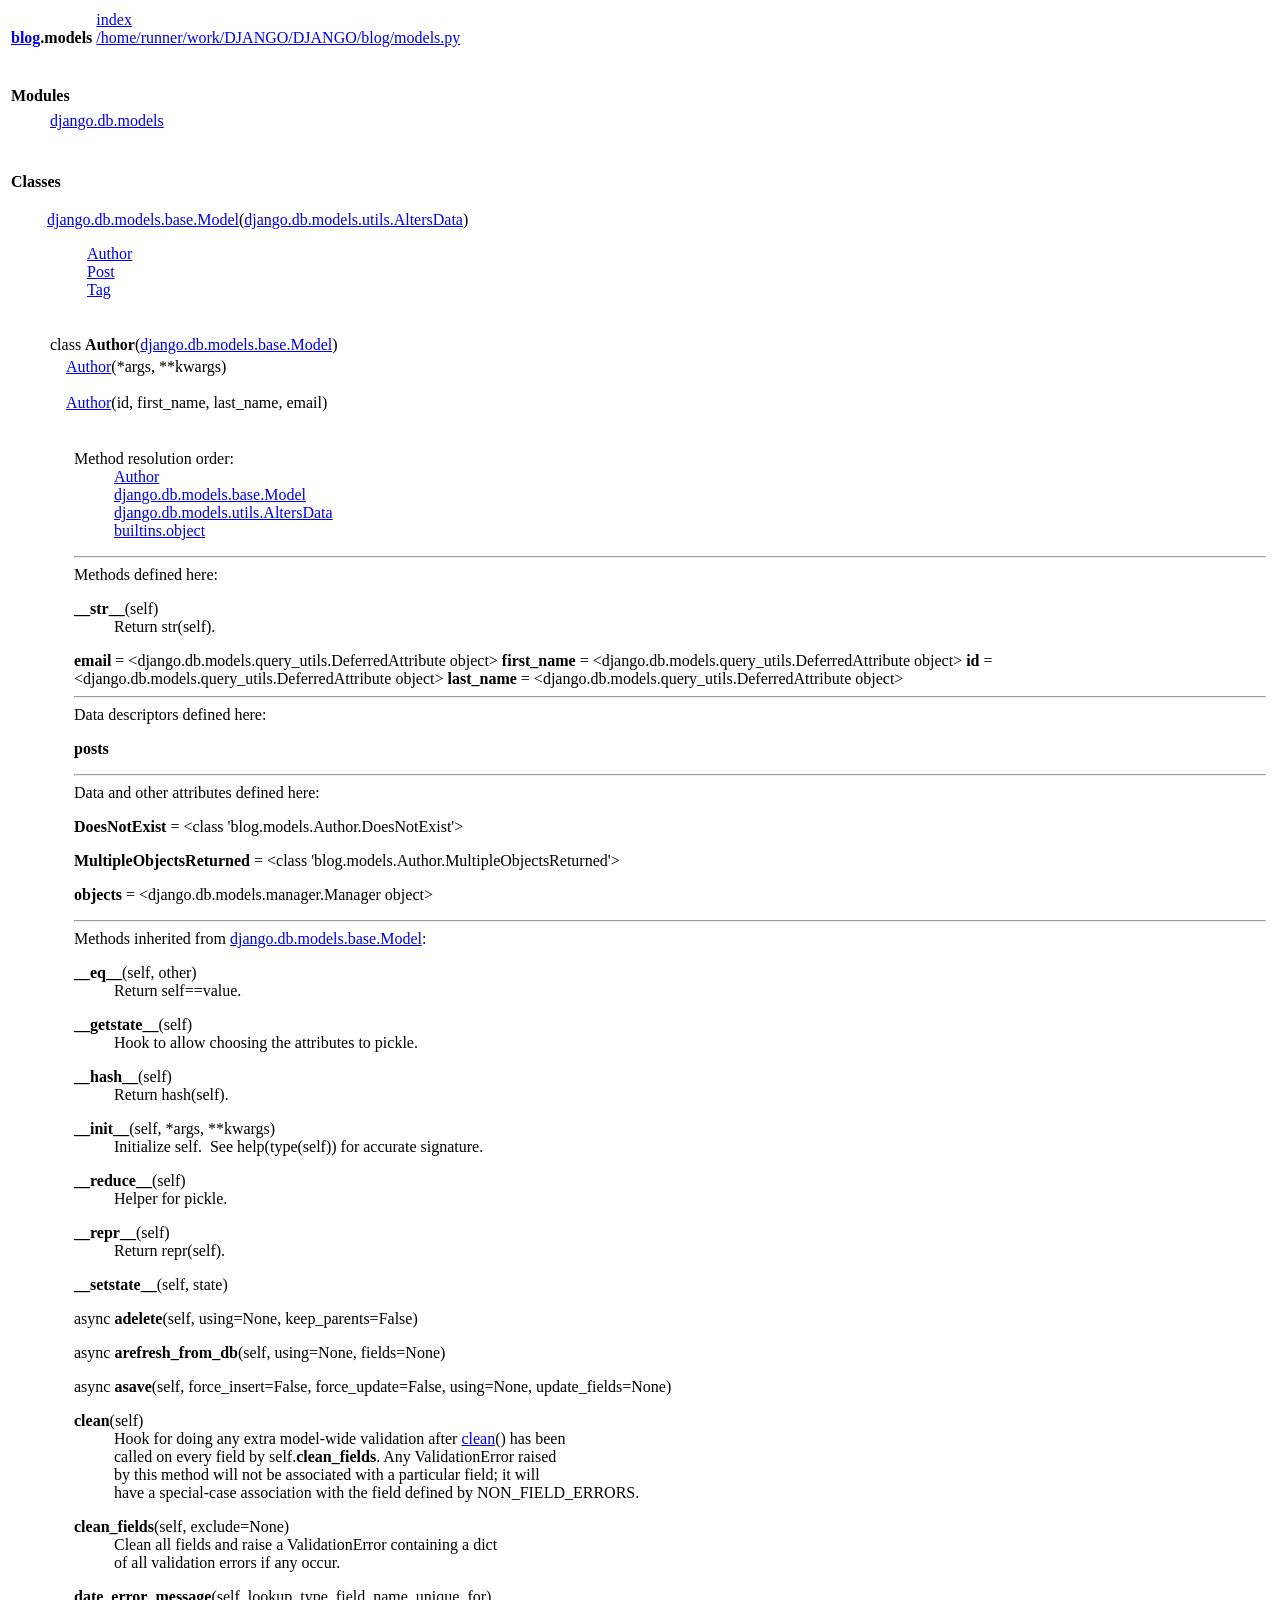
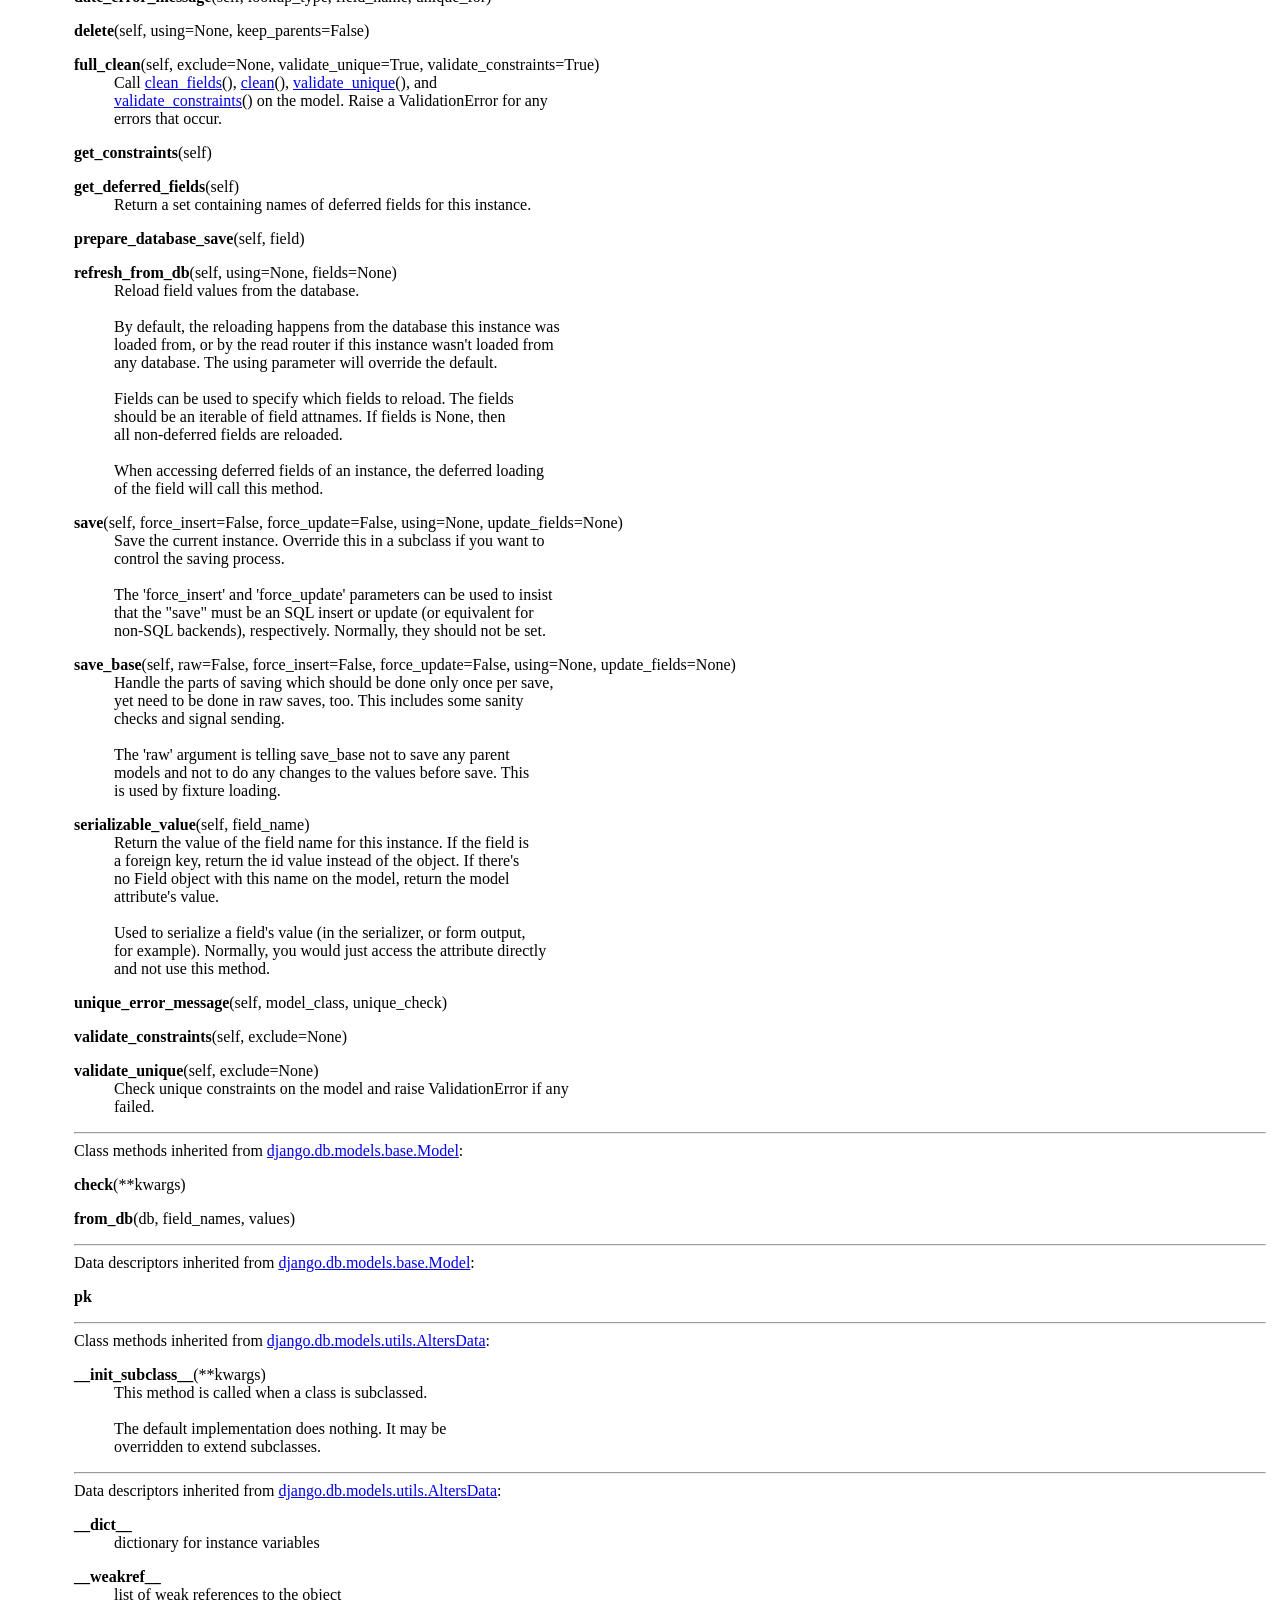
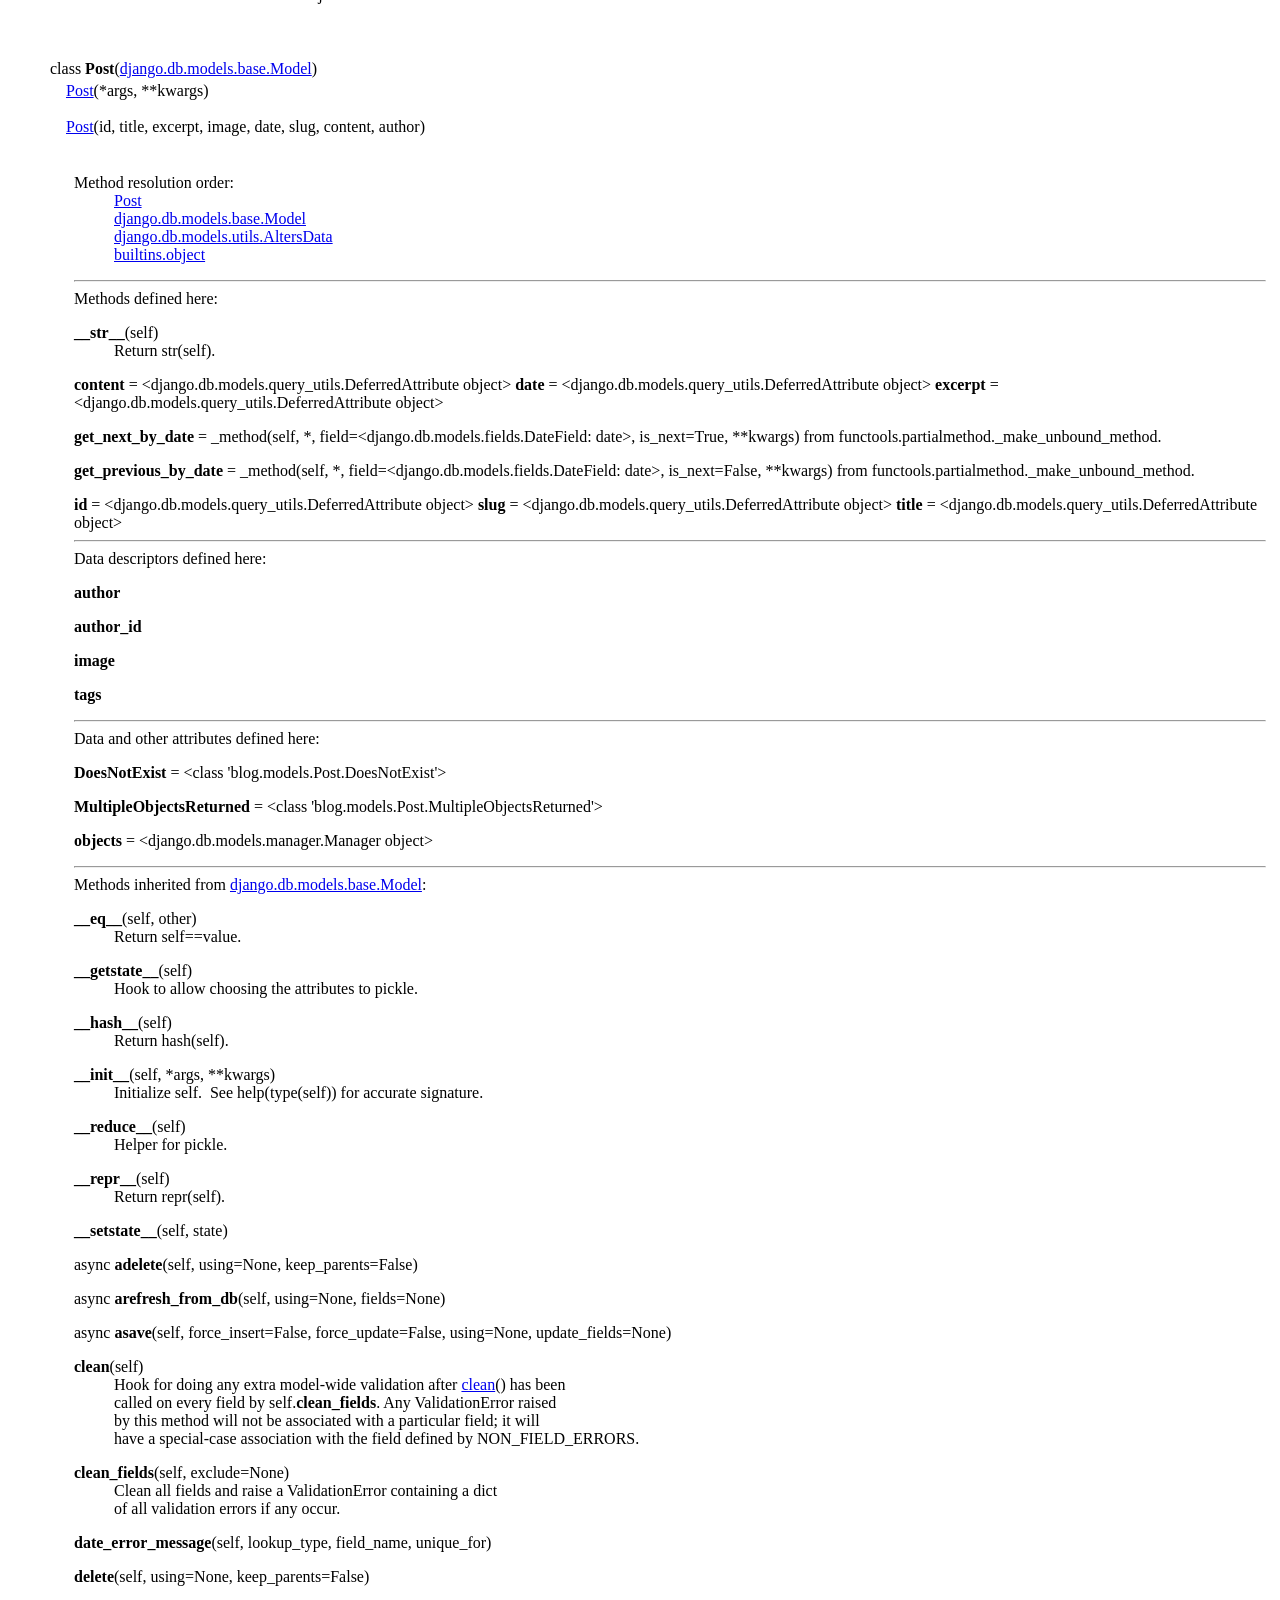
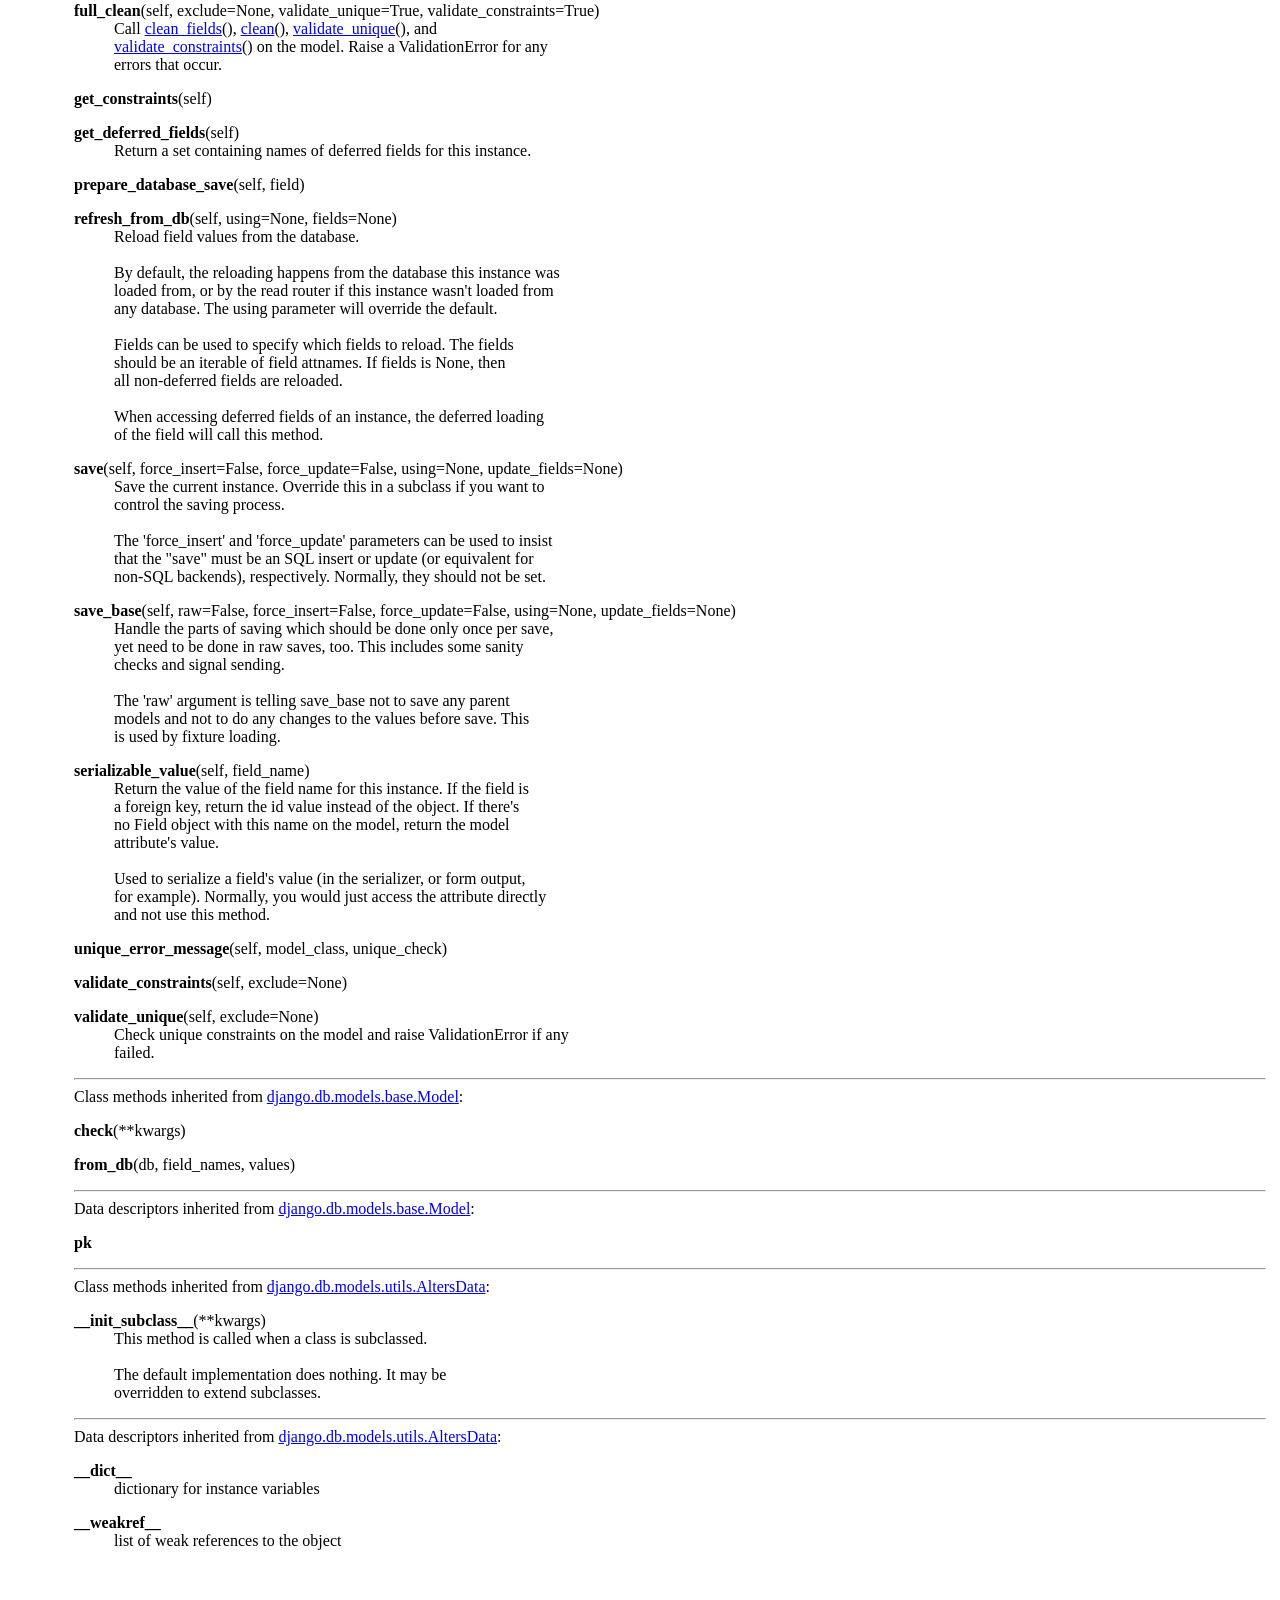
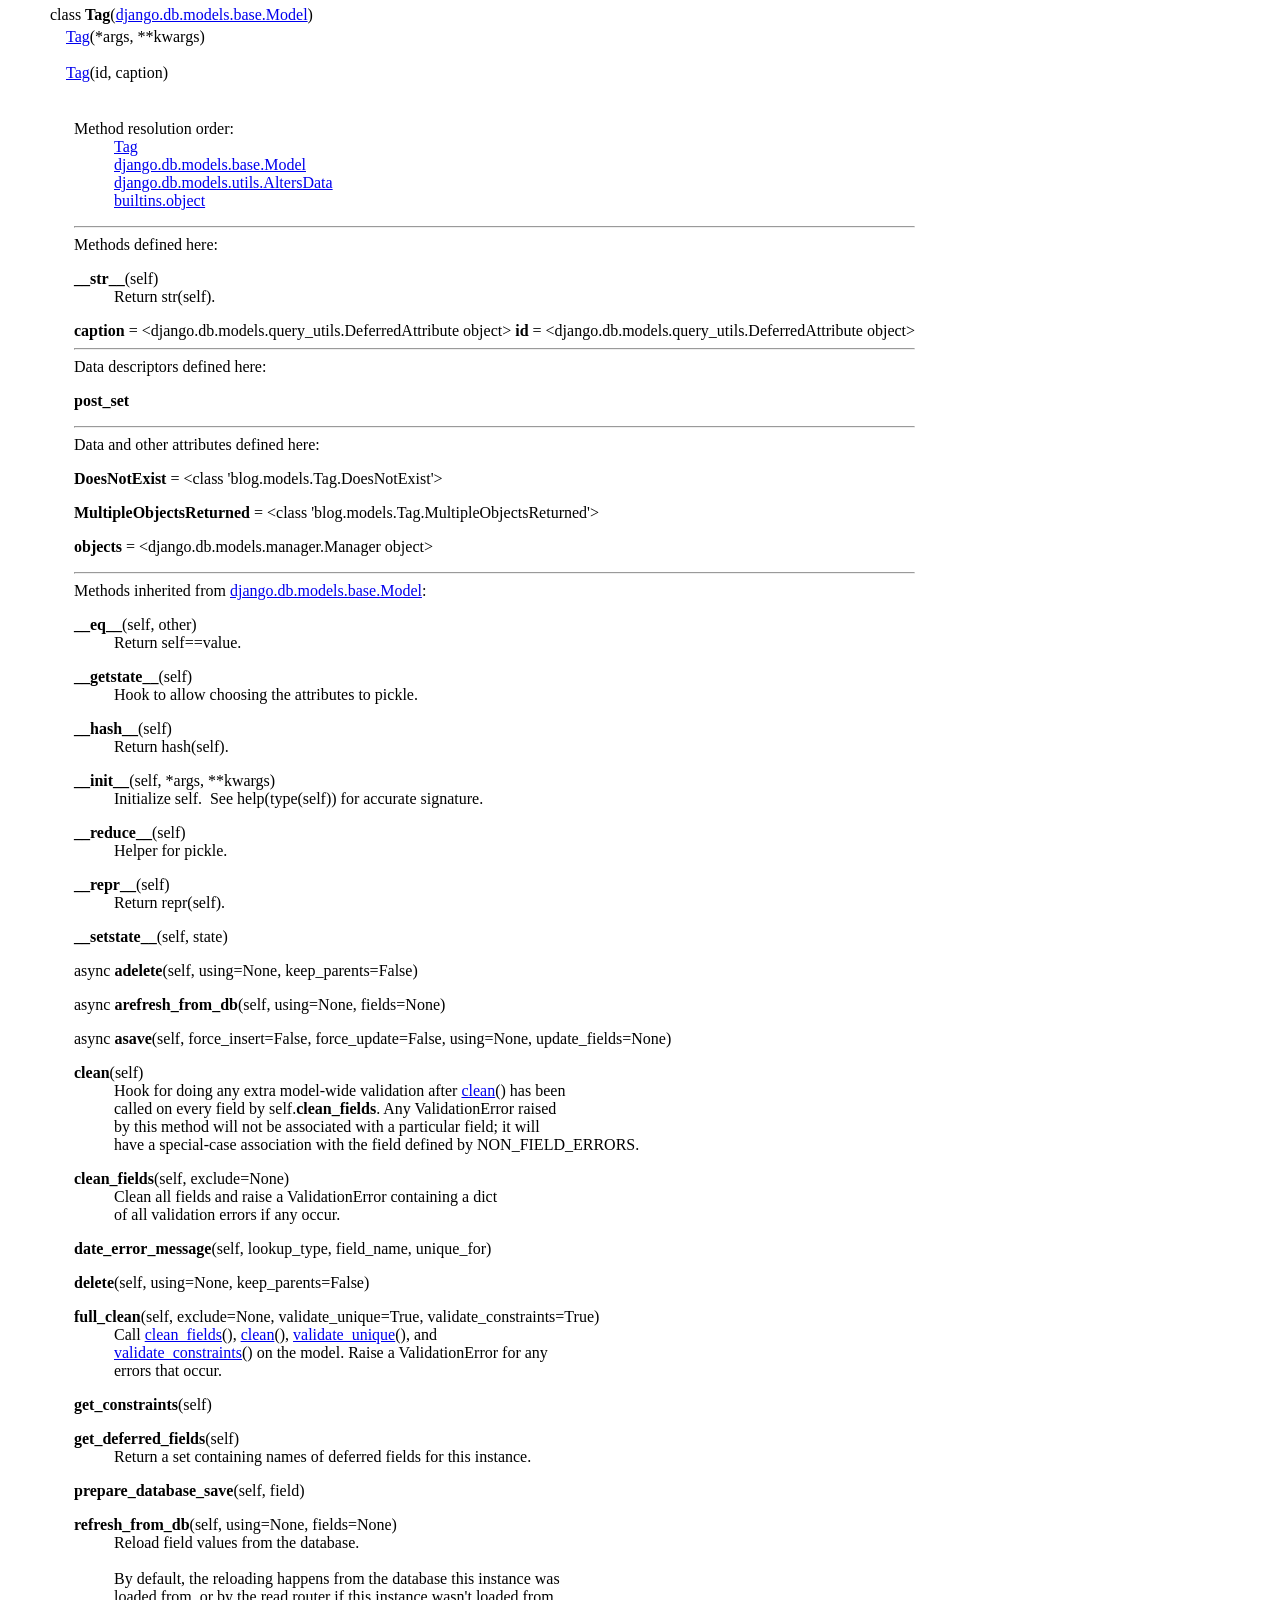
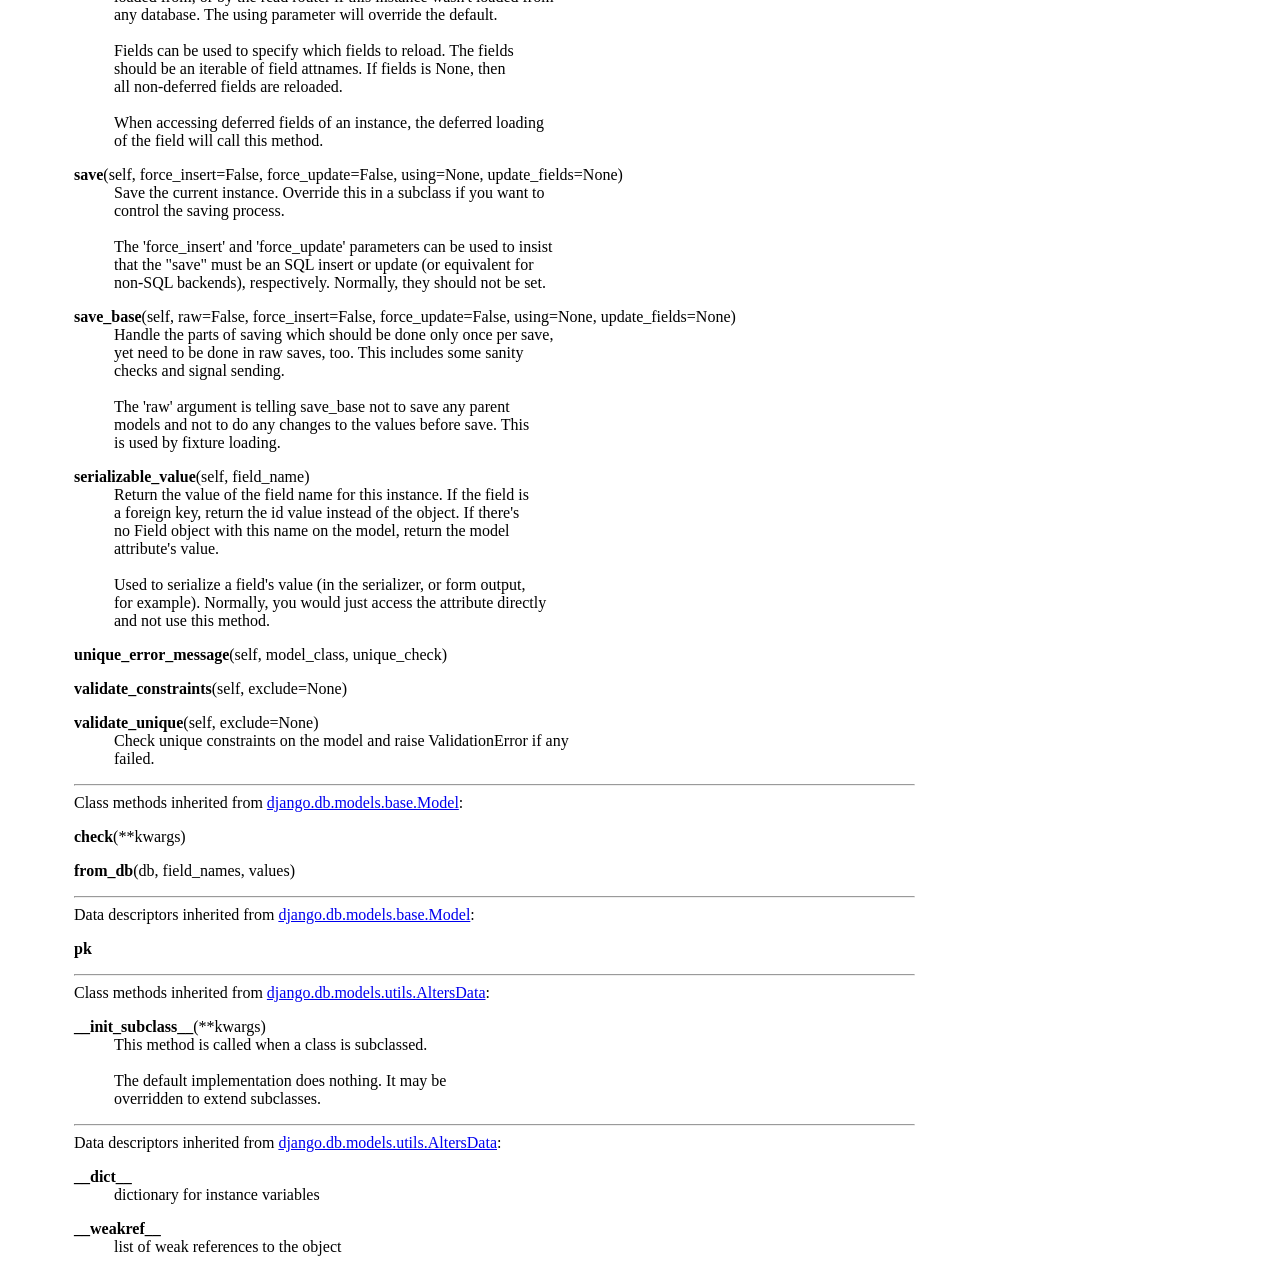
==== index.html @ ee799cb4 "deploy: 3290c8ccd13f30bab3fd9641ad9a265ad4f4fe76" ====
<!DOCTYPE html>
<html lang="en">
<head>
<meta charset="utf-8">
<title>Python: module blog.models</title>
</head><body>

<table class="heading">
<tr class="heading-text decor">
<td class="title">&nbsp;<br><strong class="title"><a href="blog.html" class="white">blog</a>.models</strong></td>
<td class="extra"><a href=".">index</a><br><a href="file:/home/runner/work/DJANGO/DJANGO/blog/models.py">/home/runner/work/DJANGO/DJANGO/blog/models.py</a></td></tr></table>
    <p></p>
<p>
<table class="section">
<tr class="decor pkg-content-decor heading-text">
<td class="section-title" colspan=3>&nbsp;<br><strong class="bigsection">Modules</strong></td></tr>
    
<tr><td class="decor pkg-content-decor"><span class="code">&nbsp;&nbsp;&nbsp;&nbsp;&nbsp;&nbsp;</span></td><td>&nbsp;</td>
<td class="singlecolumn"><table><tr><td class="multicolumn"><a href="django.db.models.html">django.db.models</a><br>
</td><td class="multicolumn"></td><td class="multicolumn"></td><td class="multicolumn"></td></tr></table></td></tr></table><p>
<table class="section">
<tr class="decor index-decor heading-text">
<td class="section-title" colspan=3>&nbsp;<br><strong class="bigsection">Classes</strong></td></tr>
    
<tr><td class="decor index-decor"><span class="code">&nbsp;&nbsp;&nbsp;&nbsp;&nbsp;&nbsp;</span></td><td>&nbsp;</td>
<td class="singlecolumn"><dl>
<dt class="heading-text"><a href="django.db.models.base.html#Model">django.db.models.base.Model</a>(<a href="django.db.models.utils.html#AltersData">django.db.models.utils.AltersData</a>)
</dt><dd>
<dl>
<dt class="heading-text"><a href="blog.models.html#Author">Author</a>
</dt><dt class="heading-text"><a href="blog.models.html#Post">Post</a>
</dt><dt class="heading-text"><a href="blog.models.html#Tag">Tag</a>
</dt></dl>
</dd>
</dl>
 <p>
<table class="section">
<tr class="decor title-decor heading-text">
<td class="section-title" colspan=3>&nbsp;<br><a name="Author">class <strong>Author</strong></a>(<a href="django.db.models.base.html#Model">django.db.models.base.Model</a>)</td></tr>
    
<tr><td class="decor title-decor" rowspan=2><span class="code">&nbsp;&nbsp;&nbsp;</span></td>
<td class="decor title-decor" colspan=2><span class="code"><a href="#Author">Author</a>(*args,&nbsp;**kwargs)<br>
&nbsp;<br>
<a href="#Author">Author</a>(id,&nbsp;first_name,&nbsp;last_name,&nbsp;email)<br>&nbsp;</span></td></tr>
<tr><td>&nbsp;</td>
<td class="singlecolumn"><dl><dt>Method resolution order:</dt>
<dd><a href="blog.models.html#Author">Author</a></dd>
<dd><a href="django.db.models.base.html#Model">django.db.models.base.Model</a></dd>
<dd><a href="django.db.models.utils.html#AltersData">django.db.models.utils.AltersData</a></dd>
<dd><a href="builtins.html#object">builtins.object</a></dd>
</dl>
<hr>
Methods defined here:<br>
<dl><dt><a name="Author-__str__"><strong>__str__</strong></a>(self)</dt><dd><span class="code">Return&nbsp;str(self).</span></dd></dl>

<strong>email</strong> = &lt;django.db.models.query_utils.DeferredAttribute object&gt;
<strong>first_name</strong> = &lt;django.db.models.query_utils.DeferredAttribute object&gt;
<strong>id</strong> = &lt;django.db.models.query_utils.DeferredAttribute object&gt;
<strong>last_name</strong> = &lt;django.db.models.query_utils.DeferredAttribute object&gt;
<hr>
Data descriptors defined here:<br>
<dl><dt><strong>posts</strong></dt>
</dl>
<hr>
Data and other attributes defined here:<br>
<dl><dt><strong>DoesNotExist</strong> = &lt;class 'blog.models.Author.DoesNotExist'&gt;</dl>

<dl><dt><strong>MultipleObjectsReturned</strong> = &lt;class 'blog.models.Author.MultipleObjectsReturned'&gt;</dl>

<dl><dt><strong>objects</strong> = &lt;django.db.models.manager.Manager object&gt;</dl>

<hr>
Methods inherited from <a href="django.db.models.base.html#Model">django.db.models.base.Model</a>:<br>
<dl><dt><a name="Author-__eq__"><strong>__eq__</strong></a>(self, other)</dt><dd><span class="code">Return&nbsp;self==value.</span></dd></dl>

<dl><dt><a name="Author-__getstate__"><strong>__getstate__</strong></a>(self)</dt><dd><span class="code">Hook&nbsp;to&nbsp;allow&nbsp;choosing&nbsp;the&nbsp;attributes&nbsp;to&nbsp;pickle.</span></dd></dl>

<dl><dt><a name="Author-__hash__"><strong>__hash__</strong></a>(self)</dt><dd><span class="code">Return&nbsp;hash(self).</span></dd></dl>

<dl><dt><a name="Author-__init__"><strong>__init__</strong></a>(self, *args, **kwargs)</dt><dd><span class="code">Initialize&nbsp;self.&nbsp;&nbsp;See&nbsp;help(type(self))&nbsp;for&nbsp;accurate&nbsp;signature.</span></dd></dl>

<dl><dt><a name="Author-__reduce__"><strong>__reduce__</strong></a>(self)</dt><dd><span class="code">Helper&nbsp;for&nbsp;pickle.</span></dd></dl>

<dl><dt><a name="Author-__repr__"><strong>__repr__</strong></a>(self)</dt><dd><span class="code">Return&nbsp;repr(self).</span></dd></dl>

<dl><dt><a name="Author-__setstate__"><strong>__setstate__</strong></a>(self, state)</dt></dl>

<dl><dt>async <a name="Author-adelete"><strong>adelete</strong></a>(self, using=None, keep_parents=False)</dt></dl>

<dl><dt>async <a name="Author-arefresh_from_db"><strong>arefresh_from_db</strong></a>(self, using=None, fields=None)</dt></dl>

<dl><dt>async <a name="Author-asave"><strong>asave</strong></a>(self, force_insert=False, force_update=False, using=None, update_fields=None)</dt></dl>

<dl><dt><a name="Author-clean"><strong>clean</strong></a>(self)</dt><dd><span class="code">Hook&nbsp;for&nbsp;doing&nbsp;any&nbsp;extra&nbsp;model-wide&nbsp;validation&nbsp;after&nbsp;<a href="#Author-clean">clean</a>()&nbsp;has&nbsp;been<br>
called&nbsp;on&nbsp;every&nbsp;field&nbsp;by&nbsp;self.<strong>clean_fields</strong>.&nbsp;Any&nbsp;ValidationError&nbsp;raised<br>
by&nbsp;this&nbsp;method&nbsp;will&nbsp;not&nbsp;be&nbsp;associated&nbsp;with&nbsp;a&nbsp;particular&nbsp;field;&nbsp;it&nbsp;will<br>
have&nbsp;a&nbsp;special-case&nbsp;association&nbsp;with&nbsp;the&nbsp;field&nbsp;defined&nbsp;by&nbsp;NON_FIELD_ERRORS.</span></dd></dl>

<dl><dt><a name="Author-clean_fields"><strong>clean_fields</strong></a>(self, exclude=None)</dt><dd><span class="code">Clean&nbsp;all&nbsp;fields&nbsp;and&nbsp;raise&nbsp;a&nbsp;ValidationError&nbsp;containing&nbsp;a&nbsp;dict<br>
of&nbsp;all&nbsp;validation&nbsp;errors&nbsp;if&nbsp;any&nbsp;occur.</span></dd></dl>

<dl><dt><a name="Author-date_error_message"><strong>date_error_message</strong></a>(self, lookup_type, field_name, unique_for)</dt></dl>

<dl><dt><a name="Author-delete"><strong>delete</strong></a>(self, using=None, keep_parents=False)</dt></dl>

<dl><dt><a name="Author-full_clean"><strong>full_clean</strong></a>(self, exclude=None, validate_unique=True, validate_constraints=True)</dt><dd><span class="code">Call&nbsp;<a href="#Author-clean_fields">clean_fields</a>(),&nbsp;<a href="#Author-clean">clean</a>(),&nbsp;<a href="#Author-validate_unique">validate_unique</a>(),&nbsp;and<br>
<a href="#Author-validate_constraints">validate_constraints</a>()&nbsp;on&nbsp;the&nbsp;model.&nbsp;Raise&nbsp;a&nbsp;ValidationError&nbsp;for&nbsp;any<br>
errors&nbsp;that&nbsp;occur.</span></dd></dl>

<dl><dt><a name="Author-get_constraints"><strong>get_constraints</strong></a>(self)</dt></dl>

<dl><dt><a name="Author-get_deferred_fields"><strong>get_deferred_fields</strong></a>(self)</dt><dd><span class="code">Return&nbsp;a&nbsp;set&nbsp;containing&nbsp;names&nbsp;of&nbsp;deferred&nbsp;fields&nbsp;for&nbsp;this&nbsp;instance.</span></dd></dl>

<dl><dt><a name="Author-prepare_database_save"><strong>prepare_database_save</strong></a>(self, field)</dt></dl>

<dl><dt><a name="Author-refresh_from_db"><strong>refresh_from_db</strong></a>(self, using=None, fields=None)</dt><dd><span class="code">Reload&nbsp;field&nbsp;values&nbsp;from&nbsp;the&nbsp;database.<br>
&nbsp;<br>
By&nbsp;default,&nbsp;the&nbsp;reloading&nbsp;happens&nbsp;from&nbsp;the&nbsp;database&nbsp;this&nbsp;instance&nbsp;was<br>
loaded&nbsp;from,&nbsp;or&nbsp;by&nbsp;the&nbsp;read&nbsp;router&nbsp;if&nbsp;this&nbsp;instance&nbsp;wasn't&nbsp;loaded&nbsp;from<br>
any&nbsp;database.&nbsp;The&nbsp;using&nbsp;parameter&nbsp;will&nbsp;override&nbsp;the&nbsp;default.<br>
&nbsp;<br>
Fields&nbsp;can&nbsp;be&nbsp;used&nbsp;to&nbsp;specify&nbsp;which&nbsp;fields&nbsp;to&nbsp;reload.&nbsp;The&nbsp;fields<br>
should&nbsp;be&nbsp;an&nbsp;iterable&nbsp;of&nbsp;field&nbsp;attnames.&nbsp;If&nbsp;fields&nbsp;is&nbsp;None,&nbsp;then<br>
all&nbsp;non-deferred&nbsp;fields&nbsp;are&nbsp;reloaded.<br>
&nbsp;<br>
When&nbsp;accessing&nbsp;deferred&nbsp;fields&nbsp;of&nbsp;an&nbsp;instance,&nbsp;the&nbsp;deferred&nbsp;loading<br>
of&nbsp;the&nbsp;field&nbsp;will&nbsp;call&nbsp;this&nbsp;method.</span></dd></dl>

<dl><dt><a name="Author-save"><strong>save</strong></a>(self, force_insert=False, force_update=False, using=None, update_fields=None)</dt><dd><span class="code">Save&nbsp;the&nbsp;current&nbsp;instance.&nbsp;Override&nbsp;this&nbsp;in&nbsp;a&nbsp;subclass&nbsp;if&nbsp;you&nbsp;want&nbsp;to<br>
control&nbsp;the&nbsp;saving&nbsp;process.<br>
&nbsp;<br>
The&nbsp;'force_insert'&nbsp;and&nbsp;'force_update'&nbsp;parameters&nbsp;can&nbsp;be&nbsp;used&nbsp;to&nbsp;insist<br>
that&nbsp;the&nbsp;"save"&nbsp;must&nbsp;be&nbsp;an&nbsp;SQL&nbsp;insert&nbsp;or&nbsp;update&nbsp;(or&nbsp;equivalent&nbsp;for<br>
non-SQL&nbsp;backends),&nbsp;respectively.&nbsp;Normally,&nbsp;they&nbsp;should&nbsp;not&nbsp;be&nbsp;set.</span></dd></dl>

<dl><dt><a name="Author-save_base"><strong>save_base</strong></a>(self, raw=False, force_insert=False, force_update=False, using=None, update_fields=None)</dt><dd><span class="code">Handle&nbsp;the&nbsp;parts&nbsp;of&nbsp;saving&nbsp;which&nbsp;should&nbsp;be&nbsp;done&nbsp;only&nbsp;once&nbsp;per&nbsp;save,<br>
yet&nbsp;need&nbsp;to&nbsp;be&nbsp;done&nbsp;in&nbsp;raw&nbsp;saves,&nbsp;too.&nbsp;This&nbsp;includes&nbsp;some&nbsp;sanity<br>
checks&nbsp;and&nbsp;signal&nbsp;sending.<br>
&nbsp;<br>
The&nbsp;'raw'&nbsp;argument&nbsp;is&nbsp;telling&nbsp;save_base&nbsp;not&nbsp;to&nbsp;save&nbsp;any&nbsp;parent<br>
models&nbsp;and&nbsp;not&nbsp;to&nbsp;do&nbsp;any&nbsp;changes&nbsp;to&nbsp;the&nbsp;values&nbsp;before&nbsp;save.&nbsp;This<br>
is&nbsp;used&nbsp;by&nbsp;fixture&nbsp;loading.</span></dd></dl>

<dl><dt><a name="Author-serializable_value"><strong>serializable_value</strong></a>(self, field_name)</dt><dd><span class="code">Return&nbsp;the&nbsp;value&nbsp;of&nbsp;the&nbsp;field&nbsp;name&nbsp;for&nbsp;this&nbsp;instance.&nbsp;If&nbsp;the&nbsp;field&nbsp;is<br>
a&nbsp;foreign&nbsp;key,&nbsp;return&nbsp;the&nbsp;id&nbsp;value&nbsp;instead&nbsp;of&nbsp;the&nbsp;object.&nbsp;If&nbsp;there's<br>
no&nbsp;Field&nbsp;object&nbsp;with&nbsp;this&nbsp;name&nbsp;on&nbsp;the&nbsp;model,&nbsp;return&nbsp;the&nbsp;model<br>
attribute's&nbsp;value.<br>
&nbsp;<br>
Used&nbsp;to&nbsp;serialize&nbsp;a&nbsp;field's&nbsp;value&nbsp;(in&nbsp;the&nbsp;serializer,&nbsp;or&nbsp;form&nbsp;output,<br>
for&nbsp;example).&nbsp;Normally,&nbsp;you&nbsp;would&nbsp;just&nbsp;access&nbsp;the&nbsp;attribute&nbsp;directly<br>
and&nbsp;not&nbsp;use&nbsp;this&nbsp;method.</span></dd></dl>

<dl><dt><a name="Author-unique_error_message"><strong>unique_error_message</strong></a>(self, model_class, unique_check)</dt></dl>

<dl><dt><a name="Author-validate_constraints"><strong>validate_constraints</strong></a>(self, exclude=None)</dt></dl>

<dl><dt><a name="Author-validate_unique"><strong>validate_unique</strong></a>(self, exclude=None)</dt><dd><span class="code">Check&nbsp;unique&nbsp;constraints&nbsp;on&nbsp;the&nbsp;model&nbsp;and&nbsp;raise&nbsp;ValidationError&nbsp;if&nbsp;any<br>
failed.</span></dd></dl>

<hr>
Class methods inherited from <a href="django.db.models.base.html#Model">django.db.models.base.Model</a>:<br>
<dl><dt><a name="Author-check"><strong>check</strong></a>(**kwargs)</dt></dl>

<dl><dt><a name="Author-from_db"><strong>from_db</strong></a>(db, field_names, values)</dt></dl>

<hr>
Data descriptors inherited from <a href="django.db.models.base.html#Model">django.db.models.base.Model</a>:<br>
<dl><dt><strong>pk</strong></dt>
</dl>
<hr>
Class methods inherited from <a href="django.db.models.utils.html#AltersData">django.db.models.utils.AltersData</a>:<br>
<dl><dt><a name="Author-__init_subclass__"><strong>__init_subclass__</strong></a>(**kwargs)</dt><dd><span class="code">This&nbsp;method&nbsp;is&nbsp;called&nbsp;when&nbsp;a&nbsp;class&nbsp;is&nbsp;subclassed.<br>
&nbsp;<br>
The&nbsp;default&nbsp;implementation&nbsp;does&nbsp;nothing.&nbsp;It&nbsp;may&nbsp;be<br>
overridden&nbsp;to&nbsp;extend&nbsp;subclasses.</span></dd></dl>

<hr>
Data descriptors inherited from <a href="django.db.models.utils.html#AltersData">django.db.models.utils.AltersData</a>:<br>
<dl><dt><strong>__dict__</strong></dt>
<dd><span class="code">dictionary&nbsp;for&nbsp;instance&nbsp;variables</span></dd>
</dl>
<dl><dt><strong>__weakref__</strong></dt>
<dd><span class="code">list&nbsp;of&nbsp;weak&nbsp;references&nbsp;to&nbsp;the&nbsp;object</span></dd>
</dl>
</td></tr></table> <p>
<table class="section">
<tr class="decor title-decor heading-text">
<td class="section-title" colspan=3>&nbsp;<br><a name="Post">class <strong>Post</strong></a>(<a href="django.db.models.base.html#Model">django.db.models.base.Model</a>)</td></tr>
    
<tr><td class="decor title-decor" rowspan=2><span class="code">&nbsp;&nbsp;&nbsp;</span></td>
<td class="decor title-decor" colspan=2><span class="code"><a href="#Post">Post</a>(*args,&nbsp;**kwargs)<br>
&nbsp;<br>
<a href="#Post">Post</a>(id,&nbsp;title,&nbsp;excerpt,&nbsp;image,&nbsp;date,&nbsp;slug,&nbsp;content,&nbsp;author)<br>&nbsp;</span></td></tr>
<tr><td>&nbsp;</td>
<td class="singlecolumn"><dl><dt>Method resolution order:</dt>
<dd><a href="blog.models.html#Post">Post</a></dd>
<dd><a href="django.db.models.base.html#Model">django.db.models.base.Model</a></dd>
<dd><a href="django.db.models.utils.html#AltersData">django.db.models.utils.AltersData</a></dd>
<dd><a href="builtins.html#object">builtins.object</a></dd>
</dl>
<hr>
Methods defined here:<br>
<dl><dt><a name="Post-__str__"><strong>__str__</strong></a>(self)</dt><dd><span class="code">Return&nbsp;str(self).</span></dd></dl>

<strong>content</strong> = &lt;django.db.models.query_utils.DeferredAttribute object&gt;
<strong>date</strong> = &lt;django.db.models.query_utils.DeferredAttribute object&gt;
<strong>excerpt</strong> = &lt;django.db.models.query_utils.DeferredAttribute object&gt;
<dl><dt><a name="Post-get_next_by_date"><strong>get_next_by_date</strong></a> = _method(self, *, field=&lt;django.db.models.fields.DateField: date&gt;, is_next=True, **kwargs)<span class="grey"><span class="heading-text"> from functools.partialmethod._make_unbound_method.<locals></span></span></dt></dl>

<dl><dt><a name="Post-get_previous_by_date"><strong>get_previous_by_date</strong></a> = _method(self, *, field=&lt;django.db.models.fields.DateField: date&gt;, is_next=False, **kwargs)<span class="grey"><span class="heading-text"> from functools.partialmethod._make_unbound_method.<locals></span></span></dt></dl>

<strong>id</strong> = &lt;django.db.models.query_utils.DeferredAttribute object&gt;
<strong>slug</strong> = &lt;django.db.models.query_utils.DeferredAttribute object&gt;
<strong>title</strong> = &lt;django.db.models.query_utils.DeferredAttribute object&gt;
<hr>
Data descriptors defined here:<br>
<dl><dt><strong>author</strong></dt>
</dl>
<dl><dt><strong>author_id</strong></dt>
</dl>
<dl><dt><strong>image</strong></dt>
</dl>
<dl><dt><strong>tags</strong></dt>
</dl>
<hr>
Data and other attributes defined here:<br>
<dl><dt><strong>DoesNotExist</strong> = &lt;class 'blog.models.Post.DoesNotExist'&gt;</dl>

<dl><dt><strong>MultipleObjectsReturned</strong> = &lt;class 'blog.models.Post.MultipleObjectsReturned'&gt;</dl>

<dl><dt><strong>objects</strong> = &lt;django.db.models.manager.Manager object&gt;</dl>

<hr>
Methods inherited from <a href="django.db.models.base.html#Model">django.db.models.base.Model</a>:<br>
<dl><dt><a name="Post-__eq__"><strong>__eq__</strong></a>(self, other)</dt><dd><span class="code">Return&nbsp;self==value.</span></dd></dl>

<dl><dt><a name="Post-__getstate__"><strong>__getstate__</strong></a>(self)</dt><dd><span class="code">Hook&nbsp;to&nbsp;allow&nbsp;choosing&nbsp;the&nbsp;attributes&nbsp;to&nbsp;pickle.</span></dd></dl>

<dl><dt><a name="Post-__hash__"><strong>__hash__</strong></a>(self)</dt><dd><span class="code">Return&nbsp;hash(self).</span></dd></dl>

<dl><dt><a name="Post-__init__"><strong>__init__</strong></a>(self, *args, **kwargs)</dt><dd><span class="code">Initialize&nbsp;self.&nbsp;&nbsp;See&nbsp;help(type(self))&nbsp;for&nbsp;accurate&nbsp;signature.</span></dd></dl>

<dl><dt><a name="Post-__reduce__"><strong>__reduce__</strong></a>(self)</dt><dd><span class="code">Helper&nbsp;for&nbsp;pickle.</span></dd></dl>

<dl><dt><a name="Post-__repr__"><strong>__repr__</strong></a>(self)</dt><dd><span class="code">Return&nbsp;repr(self).</span></dd></dl>

<dl><dt><a name="Post-__setstate__"><strong>__setstate__</strong></a>(self, state)</dt></dl>

<dl><dt>async <a name="Post-adelete"><strong>adelete</strong></a>(self, using=None, keep_parents=False)</dt></dl>

<dl><dt>async <a name="Post-arefresh_from_db"><strong>arefresh_from_db</strong></a>(self, using=None, fields=None)</dt></dl>

<dl><dt>async <a name="Post-asave"><strong>asave</strong></a>(self, force_insert=False, force_update=False, using=None, update_fields=None)</dt></dl>

<dl><dt><a name="Post-clean"><strong>clean</strong></a>(self)</dt><dd><span class="code">Hook&nbsp;for&nbsp;doing&nbsp;any&nbsp;extra&nbsp;model-wide&nbsp;validation&nbsp;after&nbsp;<a href="#Post-clean">clean</a>()&nbsp;has&nbsp;been<br>
called&nbsp;on&nbsp;every&nbsp;field&nbsp;by&nbsp;self.<strong>clean_fields</strong>.&nbsp;Any&nbsp;ValidationError&nbsp;raised<br>
by&nbsp;this&nbsp;method&nbsp;will&nbsp;not&nbsp;be&nbsp;associated&nbsp;with&nbsp;a&nbsp;particular&nbsp;field;&nbsp;it&nbsp;will<br>
have&nbsp;a&nbsp;special-case&nbsp;association&nbsp;with&nbsp;the&nbsp;field&nbsp;defined&nbsp;by&nbsp;NON_FIELD_ERRORS.</span></dd></dl>

<dl><dt><a name="Post-clean_fields"><strong>clean_fields</strong></a>(self, exclude=None)</dt><dd><span class="code">Clean&nbsp;all&nbsp;fields&nbsp;and&nbsp;raise&nbsp;a&nbsp;ValidationError&nbsp;containing&nbsp;a&nbsp;dict<br>
of&nbsp;all&nbsp;validation&nbsp;errors&nbsp;if&nbsp;any&nbsp;occur.</span></dd></dl>

<dl><dt><a name="Post-date_error_message"><strong>date_error_message</strong></a>(self, lookup_type, field_name, unique_for)</dt></dl>

<dl><dt><a name="Post-delete"><strong>delete</strong></a>(self, using=None, keep_parents=False)</dt></dl>

<dl><dt><a name="Post-full_clean"><strong>full_clean</strong></a>(self, exclude=None, validate_unique=True, validate_constraints=True)</dt><dd><span class="code">Call&nbsp;<a href="#Post-clean_fields">clean_fields</a>(),&nbsp;<a href="#Post-clean">clean</a>(),&nbsp;<a href="#Post-validate_unique">validate_unique</a>(),&nbsp;and<br>
<a href="#Post-validate_constraints">validate_constraints</a>()&nbsp;on&nbsp;the&nbsp;model.&nbsp;Raise&nbsp;a&nbsp;ValidationError&nbsp;for&nbsp;any<br>
errors&nbsp;that&nbsp;occur.</span></dd></dl>

<dl><dt><a name="Post-get_constraints"><strong>get_constraints</strong></a>(self)</dt></dl>

<dl><dt><a name="Post-get_deferred_fields"><strong>get_deferred_fields</strong></a>(self)</dt><dd><span class="code">Return&nbsp;a&nbsp;set&nbsp;containing&nbsp;names&nbsp;of&nbsp;deferred&nbsp;fields&nbsp;for&nbsp;this&nbsp;instance.</span></dd></dl>

<dl><dt><a name="Post-prepare_database_save"><strong>prepare_database_save</strong></a>(self, field)</dt></dl>

<dl><dt><a name="Post-refresh_from_db"><strong>refresh_from_db</strong></a>(self, using=None, fields=None)</dt><dd><span class="code">Reload&nbsp;field&nbsp;values&nbsp;from&nbsp;the&nbsp;database.<br>
&nbsp;<br>
By&nbsp;default,&nbsp;the&nbsp;reloading&nbsp;happens&nbsp;from&nbsp;the&nbsp;database&nbsp;this&nbsp;instance&nbsp;was<br>
loaded&nbsp;from,&nbsp;or&nbsp;by&nbsp;the&nbsp;read&nbsp;router&nbsp;if&nbsp;this&nbsp;instance&nbsp;wasn't&nbsp;loaded&nbsp;from<br>
any&nbsp;database.&nbsp;The&nbsp;using&nbsp;parameter&nbsp;will&nbsp;override&nbsp;the&nbsp;default.<br>
&nbsp;<br>
Fields&nbsp;can&nbsp;be&nbsp;used&nbsp;to&nbsp;specify&nbsp;which&nbsp;fields&nbsp;to&nbsp;reload.&nbsp;The&nbsp;fields<br>
should&nbsp;be&nbsp;an&nbsp;iterable&nbsp;of&nbsp;field&nbsp;attnames.&nbsp;If&nbsp;fields&nbsp;is&nbsp;None,&nbsp;then<br>
all&nbsp;non-deferred&nbsp;fields&nbsp;are&nbsp;reloaded.<br>
&nbsp;<br>
When&nbsp;accessing&nbsp;deferred&nbsp;fields&nbsp;of&nbsp;an&nbsp;instance,&nbsp;the&nbsp;deferred&nbsp;loading<br>
of&nbsp;the&nbsp;field&nbsp;will&nbsp;call&nbsp;this&nbsp;method.</span></dd></dl>

<dl><dt><a name="Post-save"><strong>save</strong></a>(self, force_insert=False, force_update=False, using=None, update_fields=None)</dt><dd><span class="code">Save&nbsp;the&nbsp;current&nbsp;instance.&nbsp;Override&nbsp;this&nbsp;in&nbsp;a&nbsp;subclass&nbsp;if&nbsp;you&nbsp;want&nbsp;to<br>
control&nbsp;the&nbsp;saving&nbsp;process.<br>
&nbsp;<br>
The&nbsp;'force_insert'&nbsp;and&nbsp;'force_update'&nbsp;parameters&nbsp;can&nbsp;be&nbsp;used&nbsp;to&nbsp;insist<br>
that&nbsp;the&nbsp;"save"&nbsp;must&nbsp;be&nbsp;an&nbsp;SQL&nbsp;insert&nbsp;or&nbsp;update&nbsp;(or&nbsp;equivalent&nbsp;for<br>
non-SQL&nbsp;backends),&nbsp;respectively.&nbsp;Normally,&nbsp;they&nbsp;should&nbsp;not&nbsp;be&nbsp;set.</span></dd></dl>

<dl><dt><a name="Post-save_base"><strong>save_base</strong></a>(self, raw=False, force_insert=False, force_update=False, using=None, update_fields=None)</dt><dd><span class="code">Handle&nbsp;the&nbsp;parts&nbsp;of&nbsp;saving&nbsp;which&nbsp;should&nbsp;be&nbsp;done&nbsp;only&nbsp;once&nbsp;per&nbsp;save,<br>
yet&nbsp;need&nbsp;to&nbsp;be&nbsp;done&nbsp;in&nbsp;raw&nbsp;saves,&nbsp;too.&nbsp;This&nbsp;includes&nbsp;some&nbsp;sanity<br>
checks&nbsp;and&nbsp;signal&nbsp;sending.<br>
&nbsp;<br>
The&nbsp;'raw'&nbsp;argument&nbsp;is&nbsp;telling&nbsp;save_base&nbsp;not&nbsp;to&nbsp;save&nbsp;any&nbsp;parent<br>
models&nbsp;and&nbsp;not&nbsp;to&nbsp;do&nbsp;any&nbsp;changes&nbsp;to&nbsp;the&nbsp;values&nbsp;before&nbsp;save.&nbsp;This<br>
is&nbsp;used&nbsp;by&nbsp;fixture&nbsp;loading.</span></dd></dl>

<dl><dt><a name="Post-serializable_value"><strong>serializable_value</strong></a>(self, field_name)</dt><dd><span class="code">Return&nbsp;the&nbsp;value&nbsp;of&nbsp;the&nbsp;field&nbsp;name&nbsp;for&nbsp;this&nbsp;instance.&nbsp;If&nbsp;the&nbsp;field&nbsp;is<br>
a&nbsp;foreign&nbsp;key,&nbsp;return&nbsp;the&nbsp;id&nbsp;value&nbsp;instead&nbsp;of&nbsp;the&nbsp;object.&nbsp;If&nbsp;there's<br>
no&nbsp;Field&nbsp;object&nbsp;with&nbsp;this&nbsp;name&nbsp;on&nbsp;the&nbsp;model,&nbsp;return&nbsp;the&nbsp;model<br>
attribute's&nbsp;value.<br>
&nbsp;<br>
Used&nbsp;to&nbsp;serialize&nbsp;a&nbsp;field's&nbsp;value&nbsp;(in&nbsp;the&nbsp;serializer,&nbsp;or&nbsp;form&nbsp;output,<br>
for&nbsp;example).&nbsp;Normally,&nbsp;you&nbsp;would&nbsp;just&nbsp;access&nbsp;the&nbsp;attribute&nbsp;directly<br>
and&nbsp;not&nbsp;use&nbsp;this&nbsp;method.</span></dd></dl>

<dl><dt><a name="Post-unique_error_message"><strong>unique_error_message</strong></a>(self, model_class, unique_check)</dt></dl>

<dl><dt><a name="Post-validate_constraints"><strong>validate_constraints</strong></a>(self, exclude=None)</dt></dl>

<dl><dt><a name="Post-validate_unique"><strong>validate_unique</strong></a>(self, exclude=None)</dt><dd><span class="code">Check&nbsp;unique&nbsp;constraints&nbsp;on&nbsp;the&nbsp;model&nbsp;and&nbsp;raise&nbsp;ValidationError&nbsp;if&nbsp;any<br>
failed.</span></dd></dl>

<hr>
Class methods inherited from <a href="django.db.models.base.html#Model">django.db.models.base.Model</a>:<br>
<dl><dt><a name="Post-check"><strong>check</strong></a>(**kwargs)</dt></dl>

<dl><dt><a name="Post-from_db"><strong>from_db</strong></a>(db, field_names, values)</dt></dl>

<hr>
Data descriptors inherited from <a href="django.db.models.base.html#Model">django.db.models.base.Model</a>:<br>
<dl><dt><strong>pk</strong></dt>
</dl>
<hr>
Class methods inherited from <a href="django.db.models.utils.html#AltersData">django.db.models.utils.AltersData</a>:<br>
<dl><dt><a name="Post-__init_subclass__"><strong>__init_subclass__</strong></a>(**kwargs)</dt><dd><span class="code">This&nbsp;method&nbsp;is&nbsp;called&nbsp;when&nbsp;a&nbsp;class&nbsp;is&nbsp;subclassed.<br>
&nbsp;<br>
The&nbsp;default&nbsp;implementation&nbsp;does&nbsp;nothing.&nbsp;It&nbsp;may&nbsp;be<br>
overridden&nbsp;to&nbsp;extend&nbsp;subclasses.</span></dd></dl>

<hr>
Data descriptors inherited from <a href="django.db.models.utils.html#AltersData">django.db.models.utils.AltersData</a>:<br>
<dl><dt><strong>__dict__</strong></dt>
<dd><span class="code">dictionary&nbsp;for&nbsp;instance&nbsp;variables</span></dd>
</dl>
<dl><dt><strong>__weakref__</strong></dt>
<dd><span class="code">list&nbsp;of&nbsp;weak&nbsp;references&nbsp;to&nbsp;the&nbsp;object</span></dd>
</dl>
</td></tr></table> <p>
<table class="section">
<tr class="decor title-decor heading-text">
<td class="section-title" colspan=3>&nbsp;<br><a name="Tag">class <strong>Tag</strong></a>(<a href="django.db.models.base.html#Model">django.db.models.base.Model</a>)</td></tr>
    
<tr><td class="decor title-decor" rowspan=2><span class="code">&nbsp;&nbsp;&nbsp;</span></td>
<td class="decor title-decor" colspan=2><span class="code"><a href="#Tag">Tag</a>(*args,&nbsp;**kwargs)<br>
&nbsp;<br>
<a href="#Tag">Tag</a>(id,&nbsp;caption)<br>&nbsp;</span></td></tr>
<tr><td>&nbsp;</td>
<td class="singlecolumn"><dl><dt>Method resolution order:</dt>
<dd><a href="blog.models.html#Tag">Tag</a></dd>
<dd><a href="django.db.models.base.html#Model">django.db.models.base.Model</a></dd>
<dd><a href="django.db.models.utils.html#AltersData">django.db.models.utils.AltersData</a></dd>
<dd><a href="builtins.html#object">builtins.object</a></dd>
</dl>
<hr>
Methods defined here:<br>
<dl><dt><a name="Tag-__str__"><strong>__str__</strong></a>(self)</dt><dd><span class="code">Return&nbsp;str(self).</span></dd></dl>

<strong>caption</strong> = &lt;django.db.models.query_utils.DeferredAttribute object&gt;
<strong>id</strong> = &lt;django.db.models.query_utils.DeferredAttribute object&gt;
<hr>
Data descriptors defined here:<br>
<dl><dt><strong>post_set</strong></dt>
</dl>
<hr>
Data and other attributes defined here:<br>
<dl><dt><strong>DoesNotExist</strong> = &lt;class 'blog.models.Tag.DoesNotExist'&gt;</dl>

<dl><dt><strong>MultipleObjectsReturned</strong> = &lt;class 'blog.models.Tag.MultipleObjectsReturned'&gt;</dl>

<dl><dt><strong>objects</strong> = &lt;django.db.models.manager.Manager object&gt;</dl>

<hr>
Methods inherited from <a href="django.db.models.base.html#Model">django.db.models.base.Model</a>:<br>
<dl><dt><a name="Tag-__eq__"><strong>__eq__</strong></a>(self, other)</dt><dd><span class="code">Return&nbsp;self==value.</span></dd></dl>

<dl><dt><a name="Tag-__getstate__"><strong>__getstate__</strong></a>(self)</dt><dd><span class="code">Hook&nbsp;to&nbsp;allow&nbsp;choosing&nbsp;the&nbsp;attributes&nbsp;to&nbsp;pickle.</span></dd></dl>

<dl><dt><a name="Tag-__hash__"><strong>__hash__</strong></a>(self)</dt><dd><span class="code">Return&nbsp;hash(self).</span></dd></dl>

<dl><dt><a name="Tag-__init__"><strong>__init__</strong></a>(self, *args, **kwargs)</dt><dd><span class="code">Initialize&nbsp;self.&nbsp;&nbsp;See&nbsp;help(type(self))&nbsp;for&nbsp;accurate&nbsp;signature.</span></dd></dl>

<dl><dt><a name="Tag-__reduce__"><strong>__reduce__</strong></a>(self)</dt><dd><span class="code">Helper&nbsp;for&nbsp;pickle.</span></dd></dl>

<dl><dt><a name="Tag-__repr__"><strong>__repr__</strong></a>(self)</dt><dd><span class="code">Return&nbsp;repr(self).</span></dd></dl>

<dl><dt><a name="Tag-__setstate__"><strong>__setstate__</strong></a>(self, state)</dt></dl>

<dl><dt>async <a name="Tag-adelete"><strong>adelete</strong></a>(self, using=None, keep_parents=False)</dt></dl>

<dl><dt>async <a name="Tag-arefresh_from_db"><strong>arefresh_from_db</strong></a>(self, using=None, fields=None)</dt></dl>

<dl><dt>async <a name="Tag-asave"><strong>asave</strong></a>(self, force_insert=False, force_update=False, using=None, update_fields=None)</dt></dl>

<dl><dt><a name="Tag-clean"><strong>clean</strong></a>(self)</dt><dd><span class="code">Hook&nbsp;for&nbsp;doing&nbsp;any&nbsp;extra&nbsp;model-wide&nbsp;validation&nbsp;after&nbsp;<a href="#Tag-clean">clean</a>()&nbsp;has&nbsp;been<br>
called&nbsp;on&nbsp;every&nbsp;field&nbsp;by&nbsp;self.<strong>clean_fields</strong>.&nbsp;Any&nbsp;ValidationError&nbsp;raised<br>
by&nbsp;this&nbsp;method&nbsp;will&nbsp;not&nbsp;be&nbsp;associated&nbsp;with&nbsp;a&nbsp;particular&nbsp;field;&nbsp;it&nbsp;will<br>
have&nbsp;a&nbsp;special-case&nbsp;association&nbsp;with&nbsp;the&nbsp;field&nbsp;defined&nbsp;by&nbsp;NON_FIELD_ERRORS.</span></dd></dl>

<dl><dt><a name="Tag-clean_fields"><strong>clean_fields</strong></a>(self, exclude=None)</dt><dd><span class="code">Clean&nbsp;all&nbsp;fields&nbsp;and&nbsp;raise&nbsp;a&nbsp;ValidationError&nbsp;containing&nbsp;a&nbsp;dict<br>
of&nbsp;all&nbsp;validation&nbsp;errors&nbsp;if&nbsp;any&nbsp;occur.</span></dd></dl>

<dl><dt><a name="Tag-date_error_message"><strong>date_error_message</strong></a>(self, lookup_type, field_name, unique_for)</dt></dl>

<dl><dt><a name="Tag-delete"><strong>delete</strong></a>(self, using=None, keep_parents=False)</dt></dl>

<dl><dt><a name="Tag-full_clean"><strong>full_clean</strong></a>(self, exclude=None, validate_unique=True, validate_constraints=True)</dt><dd><span class="code">Call&nbsp;<a href="#Tag-clean_fields">clean_fields</a>(),&nbsp;<a href="#Tag-clean">clean</a>(),&nbsp;<a href="#Tag-validate_unique">validate_unique</a>(),&nbsp;and<br>
<a href="#Tag-validate_constraints">validate_constraints</a>()&nbsp;on&nbsp;the&nbsp;model.&nbsp;Raise&nbsp;a&nbsp;ValidationError&nbsp;for&nbsp;any<br>
errors&nbsp;that&nbsp;occur.</span></dd></dl>

<dl><dt><a name="Tag-get_constraints"><strong>get_constraints</strong></a>(self)</dt></dl>

<dl><dt><a name="Tag-get_deferred_fields"><strong>get_deferred_fields</strong></a>(self)</dt><dd><span class="code">Return&nbsp;a&nbsp;set&nbsp;containing&nbsp;names&nbsp;of&nbsp;deferred&nbsp;fields&nbsp;for&nbsp;this&nbsp;instance.</span></dd></dl>

<dl><dt><a name="Tag-prepare_database_save"><strong>prepare_database_save</strong></a>(self, field)</dt></dl>

<dl><dt><a name="Tag-refresh_from_db"><strong>refresh_from_db</strong></a>(self, using=None, fields=None)</dt><dd><span class="code">Reload&nbsp;field&nbsp;values&nbsp;from&nbsp;the&nbsp;database.<br>
&nbsp;<br>
By&nbsp;default,&nbsp;the&nbsp;reloading&nbsp;happens&nbsp;from&nbsp;the&nbsp;database&nbsp;this&nbsp;instance&nbsp;was<br>
loaded&nbsp;from,&nbsp;or&nbsp;by&nbsp;the&nbsp;read&nbsp;router&nbsp;if&nbsp;this&nbsp;instance&nbsp;wasn't&nbsp;loaded&nbsp;from<br>
any&nbsp;database.&nbsp;The&nbsp;using&nbsp;parameter&nbsp;will&nbsp;override&nbsp;the&nbsp;default.<br>
&nbsp;<br>
Fields&nbsp;can&nbsp;be&nbsp;used&nbsp;to&nbsp;specify&nbsp;which&nbsp;fields&nbsp;to&nbsp;reload.&nbsp;The&nbsp;fields<br>
should&nbsp;be&nbsp;an&nbsp;iterable&nbsp;of&nbsp;field&nbsp;attnames.&nbsp;If&nbsp;fields&nbsp;is&nbsp;None,&nbsp;then<br>
all&nbsp;non-deferred&nbsp;fields&nbsp;are&nbsp;reloaded.<br>
&nbsp;<br>
When&nbsp;accessing&nbsp;deferred&nbsp;fields&nbsp;of&nbsp;an&nbsp;instance,&nbsp;the&nbsp;deferred&nbsp;loading<br>
of&nbsp;the&nbsp;field&nbsp;will&nbsp;call&nbsp;this&nbsp;method.</span></dd></dl>

<dl><dt><a name="Tag-save"><strong>save</strong></a>(self, force_insert=False, force_update=False, using=None, update_fields=None)</dt><dd><span class="code">Save&nbsp;the&nbsp;current&nbsp;instance.&nbsp;Override&nbsp;this&nbsp;in&nbsp;a&nbsp;subclass&nbsp;if&nbsp;you&nbsp;want&nbsp;to<br>
control&nbsp;the&nbsp;saving&nbsp;process.<br>
&nbsp;<br>
The&nbsp;'force_insert'&nbsp;and&nbsp;'force_update'&nbsp;parameters&nbsp;can&nbsp;be&nbsp;used&nbsp;to&nbsp;insist<br>
that&nbsp;the&nbsp;"save"&nbsp;must&nbsp;be&nbsp;an&nbsp;SQL&nbsp;insert&nbsp;or&nbsp;update&nbsp;(or&nbsp;equivalent&nbsp;for<br>
non-SQL&nbsp;backends),&nbsp;respectively.&nbsp;Normally,&nbsp;they&nbsp;should&nbsp;not&nbsp;be&nbsp;set.</span></dd></dl>

<dl><dt><a name="Tag-save_base"><strong>save_base</strong></a>(self, raw=False, force_insert=False, force_update=False, using=None, update_fields=None)</dt><dd><span class="code">Handle&nbsp;the&nbsp;parts&nbsp;of&nbsp;saving&nbsp;which&nbsp;should&nbsp;be&nbsp;done&nbsp;only&nbsp;once&nbsp;per&nbsp;save,<br>
yet&nbsp;need&nbsp;to&nbsp;be&nbsp;done&nbsp;in&nbsp;raw&nbsp;saves,&nbsp;too.&nbsp;This&nbsp;includes&nbsp;some&nbsp;sanity<br>
checks&nbsp;and&nbsp;signal&nbsp;sending.<br>
&nbsp;<br>
The&nbsp;'raw'&nbsp;argument&nbsp;is&nbsp;telling&nbsp;save_base&nbsp;not&nbsp;to&nbsp;save&nbsp;any&nbsp;parent<br>
models&nbsp;and&nbsp;not&nbsp;to&nbsp;do&nbsp;any&nbsp;changes&nbsp;to&nbsp;the&nbsp;values&nbsp;before&nbsp;save.&nbsp;This<br>
is&nbsp;used&nbsp;by&nbsp;fixture&nbsp;loading.</span></dd></dl>

<dl><dt><a name="Tag-serializable_value"><strong>serializable_value</strong></a>(self, field_name)</dt><dd><span class="code">Return&nbsp;the&nbsp;value&nbsp;of&nbsp;the&nbsp;field&nbsp;name&nbsp;for&nbsp;this&nbsp;instance.&nbsp;If&nbsp;the&nbsp;field&nbsp;is<br>
a&nbsp;foreign&nbsp;key,&nbsp;return&nbsp;the&nbsp;id&nbsp;value&nbsp;instead&nbsp;of&nbsp;the&nbsp;object.&nbsp;If&nbsp;there's<br>
no&nbsp;Field&nbsp;object&nbsp;with&nbsp;this&nbsp;name&nbsp;on&nbsp;the&nbsp;model,&nbsp;return&nbsp;the&nbsp;model<br>
attribute's&nbsp;value.<br>
&nbsp;<br>
Used&nbsp;to&nbsp;serialize&nbsp;a&nbsp;field's&nbsp;value&nbsp;(in&nbsp;the&nbsp;serializer,&nbsp;or&nbsp;form&nbsp;output,<br>
for&nbsp;example).&nbsp;Normally,&nbsp;you&nbsp;would&nbsp;just&nbsp;access&nbsp;the&nbsp;attribute&nbsp;directly<br>
and&nbsp;not&nbsp;use&nbsp;this&nbsp;method.</span></dd></dl>

<dl><dt><a name="Tag-unique_error_message"><strong>unique_error_message</strong></a>(self, model_class, unique_check)</dt></dl>

<dl><dt><a name="Tag-validate_constraints"><strong>validate_constraints</strong></a>(self, exclude=None)</dt></dl>

<dl><dt><a name="Tag-validate_unique"><strong>validate_unique</strong></a>(self, exclude=None)</dt><dd><span class="code">Check&nbsp;unique&nbsp;constraints&nbsp;on&nbsp;the&nbsp;model&nbsp;and&nbsp;raise&nbsp;ValidationError&nbsp;if&nbsp;any<br>
failed.</span></dd></dl>

<hr>
Class methods inherited from <a href="django.db.models.base.html#Model">django.db.models.base.Model</a>:<br>
<dl><dt><a name="Tag-check"><strong>check</strong></a>(**kwargs)</dt></dl>

<dl><dt><a name="Tag-from_db"><strong>from_db</strong></a>(db, field_names, values)</dt></dl>

<hr>
Data descriptors inherited from <a href="django.db.models.base.html#Model">django.db.models.base.Model</a>:<br>
<dl><dt><strong>pk</strong></dt>
</dl>
<hr>
Class methods inherited from <a href="django.db.models.utils.html#AltersData">django.db.models.utils.AltersData</a>:<br>
<dl><dt><a name="Tag-__init_subclass__"><strong>__init_subclass__</strong></a>(**kwargs)</dt><dd><span class="code">This&nbsp;method&nbsp;is&nbsp;called&nbsp;when&nbsp;a&nbsp;class&nbsp;is&nbsp;subclassed.<br>
&nbsp;<br>
The&nbsp;default&nbsp;implementation&nbsp;does&nbsp;nothing.&nbsp;It&nbsp;may&nbsp;be<br>
overridden&nbsp;to&nbsp;extend&nbsp;subclasses.</span></dd></dl>

<hr>
Data descriptors inherited from <a href="django.db.models.utils.html#AltersData">django.db.models.utils.AltersData</a>:<br>
<dl><dt><strong>__dict__</strong></dt>
<dd><span class="code">dictionary&nbsp;for&nbsp;instance&nbsp;variables</span></dd>
</dl>
<dl><dt><strong>__weakref__</strong></dt>
<dd><span class="code">list&nbsp;of&nbsp;weak&nbsp;references&nbsp;to&nbsp;the&nbsp;object</span></dd>
</dl>
</td></tr></table></td></tr></table>
</body></html>
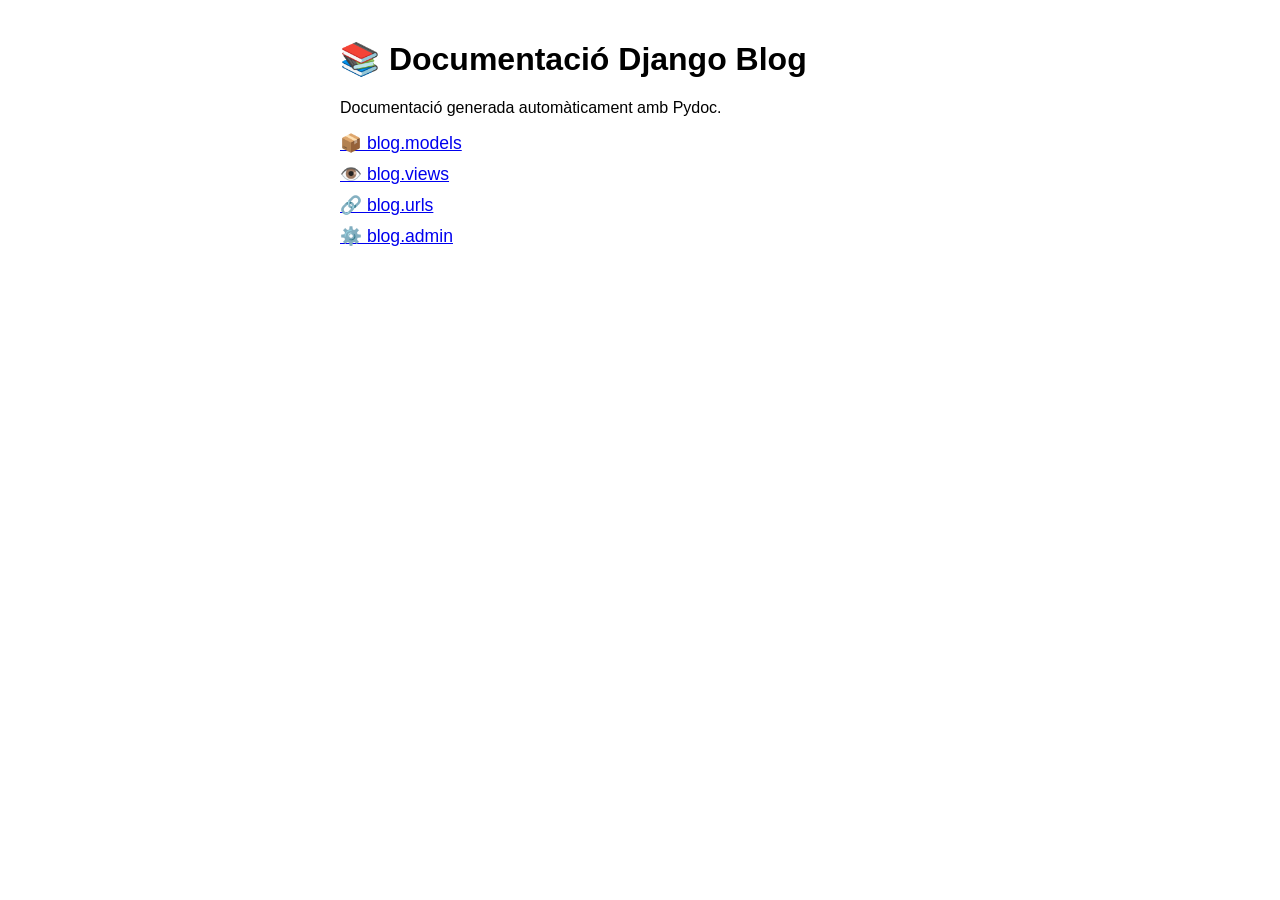
==== commit e7d35349: "deploy: c294bbee7b28603332f9aa51f7912bcf13f99492" ====
--- a/index.html
+++ b/index.html
@@ -1,494 +1,13 @@
 <!DOCTYPE html>
-<html lang="en">
-<head>
-<meta charset="utf-8">
-<title>Python: module blog.models</title>
-</head><body>
-
-<table class="heading">
-<tr class="heading-text decor">
-<td class="title">&nbsp;<br><strong class="title"><a href="blog.html" class="white">blog</a>.models</strong></td>
-<td class="extra"><a href=".">index</a><br><a href="file:/home/runner/work/DJANGO/DJANGO/blog/models.py">/home/runner/work/DJANGO/DJANGO/blog/models.py</a></td></tr></table>
-    <p></p>
-<p>
-<table class="section">
-<tr class="decor pkg-content-decor heading-text">
-<td class="section-title" colspan=3>&nbsp;<br><strong class="bigsection">Modules</strong></td></tr>
-    
-<tr><td class="decor pkg-content-decor"><span class="code">&nbsp;&nbsp;&nbsp;&nbsp;&nbsp;&nbsp;</span></td><td>&nbsp;</td>
-<td class="singlecolumn"><table><tr><td class="multicolumn"><a href="django.db.models.html">django.db.models</a><br>
-</td><td class="multicolumn"></td><td class="multicolumn"></td><td class="multicolumn"></td></tr></table></td></tr></table><p>
-<table class="section">
-<tr class="decor index-decor heading-text">
-<td class="section-title" colspan=3>&nbsp;<br><strong class="bigsection">Classes</strong></td></tr>
-    
-<tr><td class="decor index-decor"><span class="code">&nbsp;&nbsp;&nbsp;&nbsp;&nbsp;&nbsp;</span></td><td>&nbsp;</td>
-<td class="singlecolumn"><dl>
-<dt class="heading-text"><a href="django.db.models.base.html#Model">django.db.models.base.Model</a>(<a href="django.db.models.utils.html#AltersData">django.db.models.utils.AltersData</a>)
-</dt><dd>
-<dl>
-<dt class="heading-text"><a href="blog.models.html#Author">Author</a>
-</dt><dt class="heading-text"><a href="blog.models.html#Post">Post</a>
-</dt><dt class="heading-text"><a href="blog.models.html#Tag">Tag</a>
-</dt></dl>
-</dd>
-</dl>
- <p>
-<table class="section">
-<tr class="decor title-decor heading-text">
-<td class="section-title" colspan=3>&nbsp;<br><a name="Author">class <strong>Author</strong></a>(<a href="django.db.models.base.html#Model">django.db.models.base.Model</a>)</td></tr>
-    
-<tr><td class="decor title-decor" rowspan=2><span class="code">&nbsp;&nbsp;&nbsp;</span></td>
-<td class="decor title-decor" colspan=2><span class="code"><a href="#Author">Author</a>(*args,&nbsp;**kwargs)<br>
-&nbsp;<br>
-<a href="#Author">Author</a>(id,&nbsp;first_name,&nbsp;last_name,&nbsp;email)<br>&nbsp;</span></td></tr>
-<tr><td>&nbsp;</td>
-<td class="singlecolumn"><dl><dt>Method resolution order:</dt>
-<dd><a href="blog.models.html#Author">Author</a></dd>
-<dd><a href="django.db.models.base.html#Model">django.db.models.base.Model</a></dd>
-<dd><a href="django.db.models.utils.html#AltersData">django.db.models.utils.AltersData</a></dd>
-<dd><a href="builtins.html#object">builtins.object</a></dd>
-</dl>
-<hr>
-Methods defined here:<br>
-<dl><dt><a name="Author-__str__"><strong>__str__</strong></a>(self)</dt><dd><span class="code">Return&nbsp;str(self).</span></dd></dl>
-
-<strong>email</strong> = &lt;django.db.models.query_utils.DeferredAttribute object&gt;
-<strong>first_name</strong> = &lt;django.db.models.query_utils.DeferredAttribute object&gt;
-<strong>id</strong> = &lt;django.db.models.query_utils.DeferredAttribute object&gt;
-<strong>last_name</strong> = &lt;django.db.models.query_utils.DeferredAttribute object&gt;
-<hr>
-Data descriptors defined here:<br>
-<dl><dt><strong>posts</strong></dt>
-</dl>
-<hr>
-Data and other attributes defined here:<br>
-<dl><dt><strong>DoesNotExist</strong> = &lt;class 'blog.models.Author.DoesNotExist'&gt;</dl>
-
-<dl><dt><strong>MultipleObjectsReturned</strong> = &lt;class 'blog.models.Author.MultipleObjectsReturned'&gt;</dl>
-
-<dl><dt><strong>objects</strong> = &lt;django.db.models.manager.Manager object&gt;</dl>
-
-<hr>
-Methods inherited from <a href="django.db.models.base.html#Model">django.db.models.base.Model</a>:<br>
-<dl><dt><a name="Author-__eq__"><strong>__eq__</strong></a>(self, other)</dt><dd><span class="code">Return&nbsp;self==value.</span></dd></dl>
-
-<dl><dt><a name="Author-__getstate__"><strong>__getstate__</strong></a>(self)</dt><dd><span class="code">Hook&nbsp;to&nbsp;allow&nbsp;choosing&nbsp;the&nbsp;attributes&nbsp;to&nbsp;pickle.</span></dd></dl>
-
-<dl><dt><a name="Author-__hash__"><strong>__hash__</strong></a>(self)</dt><dd><span class="code">Return&nbsp;hash(self).</span></dd></dl>
-
-<dl><dt><a name="Author-__init__"><strong>__init__</strong></a>(self, *args, **kwargs)</dt><dd><span class="code">Initialize&nbsp;self.&nbsp;&nbsp;See&nbsp;help(type(self))&nbsp;for&nbsp;accurate&nbsp;signature.</span></dd></dl>
-
-<dl><dt><a name="Author-__reduce__"><strong>__reduce__</strong></a>(self)</dt><dd><span class="code">Helper&nbsp;for&nbsp;pickle.</span></dd></dl>
-
-<dl><dt><a name="Author-__repr__"><strong>__repr__</strong></a>(self)</dt><dd><span class="code">Return&nbsp;repr(self).</span></dd></dl>
-
-<dl><dt><a name="Author-__setstate__"><strong>__setstate__</strong></a>(self, state)</dt></dl>
-
-<dl><dt>async <a name="Author-adelete"><strong>adelete</strong></a>(self, using=None, keep_parents=False)</dt></dl>
-
-<dl><dt>async <a name="Author-arefresh_from_db"><strong>arefresh_from_db</strong></a>(self, using=None, fields=None)</dt></dl>
-
-<dl><dt>async <a name="Author-asave"><strong>asave</strong></a>(self, force_insert=False, force_update=False, using=None, update_fields=None)</dt></dl>
-
-<dl><dt><a name="Author-clean"><strong>clean</strong></a>(self)</dt><dd><span class="code">Hook&nbsp;for&nbsp;doing&nbsp;any&nbsp;extra&nbsp;model-wide&nbsp;validation&nbsp;after&nbsp;<a href="#Author-clean">clean</a>()&nbsp;has&nbsp;been<br>
-called&nbsp;on&nbsp;every&nbsp;field&nbsp;by&nbsp;self.<strong>clean_fields</strong>.&nbsp;Any&nbsp;ValidationError&nbsp;raised<br>
-by&nbsp;this&nbsp;method&nbsp;will&nbsp;not&nbsp;be&nbsp;associated&nbsp;with&nbsp;a&nbsp;particular&nbsp;field;&nbsp;it&nbsp;will<br>
-have&nbsp;a&nbsp;special-case&nbsp;association&nbsp;with&nbsp;the&nbsp;field&nbsp;defined&nbsp;by&nbsp;NON_FIELD_ERRORS.</span></dd></dl>
-
-<dl><dt><a name="Author-clean_fields"><strong>clean_fields</strong></a>(self, exclude=None)</dt><dd><span class="code">Clean&nbsp;all&nbsp;fields&nbsp;and&nbsp;raise&nbsp;a&nbsp;ValidationError&nbsp;containing&nbsp;a&nbsp;dict<br>
-of&nbsp;all&nbsp;validation&nbsp;errors&nbsp;if&nbsp;any&nbsp;occur.</span></dd></dl>
-
-<dl><dt><a name="Author-date_error_message"><strong>date_error_message</strong></a>(self, lookup_type, field_name, unique_for)</dt></dl>
-
-<dl><dt><a name="Author-delete"><strong>delete</strong></a>(self, using=None, keep_parents=False)</dt></dl>
-
-<dl><dt><a name="Author-full_clean"><strong>full_clean</strong></a>(self, exclude=None, validate_unique=True, validate_constraints=True)</dt><dd><span class="code">Call&nbsp;<a href="#Author-clean_fields">clean_fields</a>(),&nbsp;<a href="#Author-clean">clean</a>(),&nbsp;<a href="#Author-validate_unique">validate_unique</a>(),&nbsp;and<br>
-<a href="#Author-validate_constraints">validate_constraints</a>()&nbsp;on&nbsp;the&nbsp;model.&nbsp;Raise&nbsp;a&nbsp;ValidationError&nbsp;for&nbsp;any<br>
-errors&nbsp;that&nbsp;occur.</span></dd></dl>
-
-<dl><dt><a name="Author-get_constraints"><strong>get_constraints</strong></a>(self)</dt></dl>
-
-<dl><dt><a name="Author-get_deferred_fields"><strong>get_deferred_fields</strong></a>(self)</dt><dd><span class="code">Return&nbsp;a&nbsp;set&nbsp;containing&nbsp;names&nbsp;of&nbsp;deferred&nbsp;fields&nbsp;for&nbsp;this&nbsp;instance.</span></dd></dl>
-
-<dl><dt><a name="Author-prepare_database_save"><strong>prepare_database_save</strong></a>(self, field)</dt></dl>
-
-<dl><dt><a name="Author-refresh_from_db"><strong>refresh_from_db</strong></a>(self, using=None, fields=None)</dt><dd><span class="code">Reload&nbsp;field&nbsp;values&nbsp;from&nbsp;the&nbsp;database.<br>
-&nbsp;<br>
-By&nbsp;default,&nbsp;the&nbsp;reloading&nbsp;happens&nbsp;from&nbsp;the&nbsp;database&nbsp;this&nbsp;instance&nbsp;was<br>
-loaded&nbsp;from,&nbsp;or&nbsp;by&nbsp;the&nbsp;read&nbsp;router&nbsp;if&nbsp;this&nbsp;instance&nbsp;wasn't&nbsp;loaded&nbsp;from<br>
-any&nbsp;database.&nbsp;The&nbsp;using&nbsp;parameter&nbsp;will&nbsp;override&nbsp;the&nbsp;default.<br>
-&nbsp;<br>
-Fields&nbsp;can&nbsp;be&nbsp;used&nbsp;to&nbsp;specify&nbsp;which&nbsp;fields&nbsp;to&nbsp;reload.&nbsp;The&nbsp;fields<br>
-should&nbsp;be&nbsp;an&nbsp;iterable&nbsp;of&nbsp;field&nbsp;attnames.&nbsp;If&nbsp;fields&nbsp;is&nbsp;None,&nbsp;then<br>
-all&nbsp;non-deferred&nbsp;fields&nbsp;are&nbsp;reloaded.<br>
-&nbsp;<br>
-When&nbsp;accessing&nbsp;deferred&nbsp;fields&nbsp;of&nbsp;an&nbsp;instance,&nbsp;the&nbsp;deferred&nbsp;loading<br>
-of&nbsp;the&nbsp;field&nbsp;will&nbsp;call&nbsp;this&nbsp;method.</span></dd></dl>
-
-<dl><dt><a name="Author-save"><strong>save</strong></a>(self, force_insert=False, force_update=False, using=None, update_fields=None)</dt><dd><span class="code">Save&nbsp;the&nbsp;current&nbsp;instance.&nbsp;Override&nbsp;this&nbsp;in&nbsp;a&nbsp;subclass&nbsp;if&nbsp;you&nbsp;want&nbsp;to<br>
-control&nbsp;the&nbsp;saving&nbsp;process.<br>
-&nbsp;<br>
-The&nbsp;'force_insert'&nbsp;and&nbsp;'force_update'&nbsp;parameters&nbsp;can&nbsp;be&nbsp;used&nbsp;to&nbsp;insist<br>
-that&nbsp;the&nbsp;"save"&nbsp;must&nbsp;be&nbsp;an&nbsp;SQL&nbsp;insert&nbsp;or&nbsp;update&nbsp;(or&nbsp;equivalent&nbsp;for<br>
-non-SQL&nbsp;backends),&nbsp;respectively.&nbsp;Normally,&nbsp;they&nbsp;should&nbsp;not&nbsp;be&nbsp;set.</span></dd></dl>
-
-<dl><dt><a name="Author-save_base"><strong>save_base</strong></a>(self, raw=False, force_insert=False, force_update=False, using=None, update_fields=None)</dt><dd><span class="code">Handle&nbsp;the&nbsp;parts&nbsp;of&nbsp;saving&nbsp;which&nbsp;should&nbsp;be&nbsp;done&nbsp;only&nbsp;once&nbsp;per&nbsp;save,<br>
-yet&nbsp;need&nbsp;to&nbsp;be&nbsp;done&nbsp;in&nbsp;raw&nbsp;saves,&nbsp;too.&nbsp;This&nbsp;includes&nbsp;some&nbsp;sanity<br>
-checks&nbsp;and&nbsp;signal&nbsp;sending.<br>
-&nbsp;<br>
-The&nbsp;'raw'&nbsp;argument&nbsp;is&nbsp;telling&nbsp;save_base&nbsp;not&nbsp;to&nbsp;save&nbsp;any&nbsp;parent<br>
-models&nbsp;and&nbsp;not&nbsp;to&nbsp;do&nbsp;any&nbsp;changes&nbsp;to&nbsp;the&nbsp;values&nbsp;before&nbsp;save.&nbsp;This<br>
-is&nbsp;used&nbsp;by&nbsp;fixture&nbsp;loading.</span></dd></dl>
-
-<dl><dt><a name="Author-serializable_value"><strong>serializable_value</strong></a>(self, field_name)</dt><dd><span class="code">Return&nbsp;the&nbsp;value&nbsp;of&nbsp;the&nbsp;field&nbsp;name&nbsp;for&nbsp;this&nbsp;instance.&nbsp;If&nbsp;the&nbsp;field&nbsp;is<br>
-a&nbsp;foreign&nbsp;key,&nbsp;return&nbsp;the&nbsp;id&nbsp;value&nbsp;instead&nbsp;of&nbsp;the&nbsp;object.&nbsp;If&nbsp;there's<br>
-no&nbsp;Field&nbsp;object&nbsp;with&nbsp;this&nbsp;name&nbsp;on&nbsp;the&nbsp;model,&nbsp;return&nbsp;the&nbsp;model<br>
-attribute's&nbsp;value.<br>
-&nbsp;<br>
-Used&nbsp;to&nbsp;serialize&nbsp;a&nbsp;field's&nbsp;value&nbsp;(in&nbsp;the&nbsp;serializer,&nbsp;or&nbsp;form&nbsp;output,<br>
-for&nbsp;example).&nbsp;Normally,&nbsp;you&nbsp;would&nbsp;just&nbsp;access&nbsp;the&nbsp;attribute&nbsp;directly<br>
-and&nbsp;not&nbsp;use&nbsp;this&nbsp;method.</span></dd></dl>
-
-<dl><dt><a name="Author-unique_error_message"><strong>unique_error_message</strong></a>(self, model_class, unique_check)</dt></dl>
-
-<dl><dt><a name="Author-validate_constraints"><strong>validate_constraints</strong></a>(self, exclude=None)</dt></dl>
-
-<dl><dt><a name="Author-validate_unique"><strong>validate_unique</strong></a>(self, exclude=None)</dt><dd><span class="code">Check&nbsp;unique&nbsp;constraints&nbsp;on&nbsp;the&nbsp;model&nbsp;and&nbsp;raise&nbsp;ValidationError&nbsp;if&nbsp;any<br>
-failed.</span></dd></dl>
-
-<hr>
-Class methods inherited from <a href="django.db.models.base.html#Model">django.db.models.base.Model</a>:<br>
-<dl><dt><a name="Author-check"><strong>check</strong></a>(**kwargs)</dt></dl>
-
-<dl><dt><a name="Author-from_db"><strong>from_db</strong></a>(db, field_names, values)</dt></dl>
-
-<hr>
-Data descriptors inherited from <a href="django.db.models.base.html#Model">django.db.models.base.Model</a>:<br>
-<dl><dt><strong>pk</strong></dt>
-</dl>
-<hr>
-Class methods inherited from <a href="django.db.models.utils.html#AltersData">django.db.models.utils.AltersData</a>:<br>
-<dl><dt><a name="Author-__init_subclass__"><strong>__init_subclass__</strong></a>(**kwargs)</dt><dd><span class="code">This&nbsp;method&nbsp;is&nbsp;called&nbsp;when&nbsp;a&nbsp;class&nbsp;is&nbsp;subclassed.<br>
-&nbsp;<br>
-The&nbsp;default&nbsp;implementation&nbsp;does&nbsp;nothing.&nbsp;It&nbsp;may&nbsp;be<br>
-overridden&nbsp;to&nbsp;extend&nbsp;subclasses.</span></dd></dl>
-
-<hr>
-Data descriptors inherited from <a href="django.db.models.utils.html#AltersData">django.db.models.utils.AltersData</a>:<br>
-<dl><dt><strong>__dict__</strong></dt>
-<dd><span class="code">dictionary&nbsp;for&nbsp;instance&nbsp;variables</span></dd>
-</dl>
-<dl><dt><strong>__weakref__</strong></dt>
-<dd><span class="code">list&nbsp;of&nbsp;weak&nbsp;references&nbsp;to&nbsp;the&nbsp;object</span></dd>
-</dl>
-</td></tr></table> <p>
-<table class="section">
-<tr class="decor title-decor heading-text">
-<td class="section-title" colspan=3>&nbsp;<br><a name="Post">class <strong>Post</strong></a>(<a href="django.db.models.base.html#Model">django.db.models.base.Model</a>)</td></tr>
-    
-<tr><td class="decor title-decor" rowspan=2><span class="code">&nbsp;&nbsp;&nbsp;</span></td>
-<td class="decor title-decor" colspan=2><span class="code"><a href="#Post">Post</a>(*args,&nbsp;**kwargs)<br>
-&nbsp;<br>
-<a href="#Post">Post</a>(id,&nbsp;title,&nbsp;excerpt,&nbsp;image,&nbsp;date,&nbsp;slug,&nbsp;content,&nbsp;author)<br>&nbsp;</span></td></tr>
-<tr><td>&nbsp;</td>
-<td class="singlecolumn"><dl><dt>Method resolution order:</dt>
-<dd><a href="blog.models.html#Post">Post</a></dd>
-<dd><a href="django.db.models.base.html#Model">django.db.models.base.Model</a></dd>
-<dd><a href="django.db.models.utils.html#AltersData">django.db.models.utils.AltersData</a></dd>
-<dd><a href="builtins.html#object">builtins.object</a></dd>
-</dl>
-<hr>
-Methods defined here:<br>
-<dl><dt><a name="Post-__str__"><strong>__str__</strong></a>(self)</dt><dd><span class="code">Return&nbsp;str(self).</span></dd></dl>
-
-<strong>content</strong> = &lt;django.db.models.query_utils.DeferredAttribute object&gt;
-<strong>date</strong> = &lt;django.db.models.query_utils.DeferredAttribute object&gt;
-<strong>excerpt</strong> = &lt;django.db.models.query_utils.DeferredAttribute object&gt;
-<dl><dt><a name="Post-get_next_by_date"><strong>get_next_by_date</strong></a> = _method(self, *, field=&lt;django.db.models.fields.DateField: date&gt;, is_next=True, **kwargs)<span class="grey"><span class="heading-text"> from functools.partialmethod._make_unbound_method.<locals></span></span></dt></dl>
-
-<dl><dt><a name="Post-get_previous_by_date"><strong>get_previous_by_date</strong></a> = _method(self, *, field=&lt;django.db.models.fields.DateField: date&gt;, is_next=False, **kwargs)<span class="grey"><span class="heading-text"> from functools.partialmethod._make_unbound_method.<locals></span></span></dt></dl>
-
-<strong>id</strong> = &lt;django.db.models.query_utils.DeferredAttribute object&gt;
-<strong>slug</strong> = &lt;django.db.models.query_utils.DeferredAttribute object&gt;
-<strong>title</strong> = &lt;django.db.models.query_utils.DeferredAttribute object&gt;
-<hr>
-Data descriptors defined here:<br>
-<dl><dt><strong>author</strong></dt>
-</dl>
-<dl><dt><strong>author_id</strong></dt>
-</dl>
-<dl><dt><strong>image</strong></dt>
-</dl>
-<dl><dt><strong>tags</strong></dt>
-</dl>
-<hr>
-Data and other attributes defined here:<br>
-<dl><dt><strong>DoesNotExist</strong> = &lt;class 'blog.models.Post.DoesNotExist'&gt;</dl>
-
-<dl><dt><strong>MultipleObjectsReturned</strong> = &lt;class 'blog.models.Post.MultipleObjectsReturned'&gt;</dl>
-
-<dl><dt><strong>objects</strong> = &lt;django.db.models.manager.Manager object&gt;</dl>
-
-<hr>
-Methods inherited from <a href="django.db.models.base.html#Model">django.db.models.base.Model</a>:<br>
-<dl><dt><a name="Post-__eq__"><strong>__eq__</strong></a>(self, other)</dt><dd><span class="code">Return&nbsp;self==value.</span></dd></dl>
-
-<dl><dt><a name="Post-__getstate__"><strong>__getstate__</strong></a>(self)</dt><dd><span class="code">Hook&nbsp;to&nbsp;allow&nbsp;choosing&nbsp;the&nbsp;attributes&nbsp;to&nbsp;pickle.</span></dd></dl>
-
-<dl><dt><a name="Post-__hash__"><strong>__hash__</strong></a>(self)</dt><dd><span class="code">Return&nbsp;hash(self).</span></dd></dl>
-
-<dl><dt><a name="Post-__init__"><strong>__init__</strong></a>(self, *args, **kwargs)</dt><dd><span class="code">Initialize&nbsp;self.&nbsp;&nbsp;See&nbsp;help(type(self))&nbsp;for&nbsp;accurate&nbsp;signature.</span></dd></dl>
-
-<dl><dt><a name="Post-__reduce__"><strong>__reduce__</strong></a>(self)</dt><dd><span class="code">Helper&nbsp;for&nbsp;pickle.</span></dd></dl>
-
-<dl><dt><a name="Post-__repr__"><strong>__repr__</strong></a>(self)</dt><dd><span class="code">Return&nbsp;repr(self).</span></dd></dl>
-
-<dl><dt><a name="Post-__setstate__"><strong>__setstate__</strong></a>(self, state)</dt></dl>
-
-<dl><dt>async <a name="Post-adelete"><strong>adelete</strong></a>(self, using=None, keep_parents=False)</dt></dl>
-
-<dl><dt>async <a name="Post-arefresh_from_db"><strong>arefresh_from_db</strong></a>(self, using=None, fields=None)</dt></dl>
-
-<dl><dt>async <a name="Post-asave"><strong>asave</strong></a>(self, force_insert=False, force_update=False, using=None, update_fields=None)</dt></dl>
-
-<dl><dt><a name="Post-clean"><strong>clean</strong></a>(self)</dt><dd><span class="code">Hook&nbsp;for&nbsp;doing&nbsp;any&nbsp;extra&nbsp;model-wide&nbsp;validation&nbsp;after&nbsp;<a href="#Post-clean">clean</a>()&nbsp;has&nbsp;been<br>
-called&nbsp;on&nbsp;every&nbsp;field&nbsp;by&nbsp;self.<strong>clean_fields</strong>.&nbsp;Any&nbsp;ValidationError&nbsp;raised<br>
-by&nbsp;this&nbsp;method&nbsp;will&nbsp;not&nbsp;be&nbsp;associated&nbsp;with&nbsp;a&nbsp;particular&nbsp;field;&nbsp;it&nbsp;will<br>
-have&nbsp;a&nbsp;special-case&nbsp;association&nbsp;with&nbsp;the&nbsp;field&nbsp;defined&nbsp;by&nbsp;NON_FIELD_ERRORS.</span></dd></dl>
-
-<dl><dt><a name="Post-clean_fields"><strong>clean_fields</strong></a>(self, exclude=None)</dt><dd><span class="code">Clean&nbsp;all&nbsp;fields&nbsp;and&nbsp;raise&nbsp;a&nbsp;ValidationError&nbsp;containing&nbsp;a&nbsp;dict<br>
-of&nbsp;all&nbsp;validation&nbsp;errors&nbsp;if&nbsp;any&nbsp;occur.</span></dd></dl>
-
-<dl><dt><a name="Post-date_error_message"><strong>date_error_message</strong></a>(self, lookup_type, field_name, unique_for)</dt></dl>
-
-<dl><dt><a name="Post-delete"><strong>delete</strong></a>(self, using=None, keep_parents=False)</dt></dl>
-
-<dl><dt><a name="Post-full_clean"><strong>full_clean</strong></a>(self, exclude=None, validate_unique=True, validate_constraints=True)</dt><dd><span class="code">Call&nbsp;<a href="#Post-clean_fields">clean_fields</a>(),&nbsp;<a href="#Post-clean">clean</a>(),&nbsp;<a href="#Post-validate_unique">validate_unique</a>(),&nbsp;and<br>
-<a href="#Post-validate_constraints">validate_constraints</a>()&nbsp;on&nbsp;the&nbsp;model.&nbsp;Raise&nbsp;a&nbsp;ValidationError&nbsp;for&nbsp;any<br>
-errors&nbsp;that&nbsp;occur.</span></dd></dl>
-
-<dl><dt><a name="Post-get_constraints"><strong>get_constraints</strong></a>(self)</dt></dl>
-
-<dl><dt><a name="Post-get_deferred_fields"><strong>get_deferred_fields</strong></a>(self)</dt><dd><span class="code">Return&nbsp;a&nbsp;set&nbsp;containing&nbsp;names&nbsp;of&nbsp;deferred&nbsp;fields&nbsp;for&nbsp;this&nbsp;instance.</span></dd></dl>
-
-<dl><dt><a name="Post-prepare_database_save"><strong>prepare_database_save</strong></a>(self, field)</dt></dl>
-
-<dl><dt><a name="Post-refresh_from_db"><strong>refresh_from_db</strong></a>(self, using=None, fields=None)</dt><dd><span class="code">Reload&nbsp;field&nbsp;values&nbsp;from&nbsp;the&nbsp;database.<br>
-&nbsp;<br>
-By&nbsp;default,&nbsp;the&nbsp;reloading&nbsp;happens&nbsp;from&nbsp;the&nbsp;database&nbsp;this&nbsp;instance&nbsp;was<br>
-loaded&nbsp;from,&nbsp;or&nbsp;by&nbsp;the&nbsp;read&nbsp;router&nbsp;if&nbsp;this&nbsp;instance&nbsp;wasn't&nbsp;loaded&nbsp;from<br>
-any&nbsp;database.&nbsp;The&nbsp;using&nbsp;parameter&nbsp;will&nbsp;override&nbsp;the&nbsp;default.<br>
-&nbsp;<br>
-Fields&nbsp;can&nbsp;be&nbsp;used&nbsp;to&nbsp;specify&nbsp;which&nbsp;fields&nbsp;to&nbsp;reload.&nbsp;The&nbsp;fields<br>
-should&nbsp;be&nbsp;an&nbsp;iterable&nbsp;of&nbsp;field&nbsp;attnames.&nbsp;If&nbsp;fields&nbsp;is&nbsp;None,&nbsp;then<br>
-all&nbsp;non-deferred&nbsp;fields&nbsp;are&nbsp;reloaded.<br>
-&nbsp;<br>
-When&nbsp;accessing&nbsp;deferred&nbsp;fields&nbsp;of&nbsp;an&nbsp;instance,&nbsp;the&nbsp;deferred&nbsp;loading<br>
-of&nbsp;the&nbsp;field&nbsp;will&nbsp;call&nbsp;this&nbsp;method.</span></dd></dl>
-
-<dl><dt><a name="Post-save"><strong>save</strong></a>(self, force_insert=False, force_update=False, using=None, update_fields=None)</dt><dd><span class="code">Save&nbsp;the&nbsp;current&nbsp;instance.&nbsp;Override&nbsp;this&nbsp;in&nbsp;a&nbsp;subclass&nbsp;if&nbsp;you&nbsp;want&nbsp;to<br>
-control&nbsp;the&nbsp;saving&nbsp;process.<br>
-&nbsp;<br>
-The&nbsp;'force_insert'&nbsp;and&nbsp;'force_update'&nbsp;parameters&nbsp;can&nbsp;be&nbsp;used&nbsp;to&nbsp;insist<br>
-that&nbsp;the&nbsp;"save"&nbsp;must&nbsp;be&nbsp;an&nbsp;SQL&nbsp;insert&nbsp;or&nbsp;update&nbsp;(or&nbsp;equivalent&nbsp;for<br>
-non-SQL&nbsp;backends),&nbsp;respectively.&nbsp;Normally,&nbsp;they&nbsp;should&nbsp;not&nbsp;be&nbsp;set.</span></dd></dl>
-
-<dl><dt><a name="Post-save_base"><strong>save_base</strong></a>(self, raw=False, force_insert=False, force_update=False, using=None, update_fields=None)</dt><dd><span class="code">Handle&nbsp;the&nbsp;parts&nbsp;of&nbsp;saving&nbsp;which&nbsp;should&nbsp;be&nbsp;done&nbsp;only&nbsp;once&nbsp;per&nbsp;save,<br>
-yet&nbsp;need&nbsp;to&nbsp;be&nbsp;done&nbsp;in&nbsp;raw&nbsp;saves,&nbsp;too.&nbsp;This&nbsp;includes&nbsp;some&nbsp;sanity<br>
-checks&nbsp;and&nbsp;signal&nbsp;sending.<br>
-&nbsp;<br>
-The&nbsp;'raw'&nbsp;argument&nbsp;is&nbsp;telling&nbsp;save_base&nbsp;not&nbsp;to&nbsp;save&nbsp;any&nbsp;parent<br>
-models&nbsp;and&nbsp;not&nbsp;to&nbsp;do&nbsp;any&nbsp;changes&nbsp;to&nbsp;the&nbsp;values&nbsp;before&nbsp;save.&nbsp;This<br>
-is&nbsp;used&nbsp;by&nbsp;fixture&nbsp;loading.</span></dd></dl>
-
-<dl><dt><a name="Post-serializable_value"><strong>serializable_value</strong></a>(self, field_name)</dt><dd><span class="code">Return&nbsp;the&nbsp;value&nbsp;of&nbsp;the&nbsp;field&nbsp;name&nbsp;for&nbsp;this&nbsp;instance.&nbsp;If&nbsp;the&nbsp;field&nbsp;is<br>
-a&nbsp;foreign&nbsp;key,&nbsp;return&nbsp;the&nbsp;id&nbsp;value&nbsp;instead&nbsp;of&nbsp;the&nbsp;object.&nbsp;If&nbsp;there's<br>
-no&nbsp;Field&nbsp;object&nbsp;with&nbsp;this&nbsp;name&nbsp;on&nbsp;the&nbsp;model,&nbsp;return&nbsp;the&nbsp;model<br>
-attribute's&nbsp;value.<br>
-&nbsp;<br>
-Used&nbsp;to&nbsp;serialize&nbsp;a&nbsp;field's&nbsp;value&nbsp;(in&nbsp;the&nbsp;serializer,&nbsp;or&nbsp;form&nbsp;output,<br>
-for&nbsp;example).&nbsp;Normally,&nbsp;you&nbsp;would&nbsp;just&nbsp;access&nbsp;the&nbsp;attribute&nbsp;directly<br>
-and&nbsp;not&nbsp;use&nbsp;this&nbsp;method.</span></dd></dl>
-
-<dl><dt><a name="Post-unique_error_message"><strong>unique_error_message</strong></a>(self, model_class, unique_check)</dt></dl>
-
-<dl><dt><a name="Post-validate_constraints"><strong>validate_constraints</strong></a>(self, exclude=None)</dt></dl>
-
-<dl><dt><a name="Post-validate_unique"><strong>validate_unique</strong></a>(self, exclude=None)</dt><dd><span class="code">Check&nbsp;unique&nbsp;constraints&nbsp;on&nbsp;the&nbsp;model&nbsp;and&nbsp;raise&nbsp;ValidationError&nbsp;if&nbsp;any<br>
-failed.</span></dd></dl>
-
-<hr>
-Class methods inherited from <a href="django.db.models.base.html#Model">django.db.models.base.Model</a>:<br>
-<dl><dt><a name="Post-check"><strong>check</strong></a>(**kwargs)</dt></dl>
-
-<dl><dt><a name="Post-from_db"><strong>from_db</strong></a>(db, field_names, values)</dt></dl>
-
-<hr>
-Data descriptors inherited from <a href="django.db.models.base.html#Model">django.db.models.base.Model</a>:<br>
-<dl><dt><strong>pk</strong></dt>
-</dl>
-<hr>
-Class methods inherited from <a href="django.db.models.utils.html#AltersData">django.db.models.utils.AltersData</a>:<br>
-<dl><dt><a name="Post-__init_subclass__"><strong>__init_subclass__</strong></a>(**kwargs)</dt><dd><span class="code">This&nbsp;method&nbsp;is&nbsp;called&nbsp;when&nbsp;a&nbsp;class&nbsp;is&nbsp;subclassed.<br>
-&nbsp;<br>
-The&nbsp;default&nbsp;implementation&nbsp;does&nbsp;nothing.&nbsp;It&nbsp;may&nbsp;be<br>
-overridden&nbsp;to&nbsp;extend&nbsp;subclasses.</span></dd></dl>
-
-<hr>
-Data descriptors inherited from <a href="django.db.models.utils.html#AltersData">django.db.models.utils.AltersData</a>:<br>
-<dl><dt><strong>__dict__</strong></dt>
-<dd><span class="code">dictionary&nbsp;for&nbsp;instance&nbsp;variables</span></dd>
-</dl>
-<dl><dt><strong>__weakref__</strong></dt>
-<dd><span class="code">list&nbsp;of&nbsp;weak&nbsp;references&nbsp;to&nbsp;the&nbsp;object</span></dd>
-</dl>
-</td></tr></table> <p>
-<table class="section">
-<tr class="decor title-decor heading-text">
-<td class="section-title" colspan=3>&nbsp;<br><a name="Tag">class <strong>Tag</strong></a>(<a href="django.db.models.base.html#Model">django.db.models.base.Model</a>)</td></tr>
-    
-<tr><td class="decor title-decor" rowspan=2><span class="code">&nbsp;&nbsp;&nbsp;</span></td>
-<td class="decor title-decor" colspan=2><span class="code"><a href="#Tag">Tag</a>(*args,&nbsp;**kwargs)<br>
-&nbsp;<br>
-<a href="#Tag">Tag</a>(id,&nbsp;caption)<br>&nbsp;</span></td></tr>
-<tr><td>&nbsp;</td>
-<td class="singlecolumn"><dl><dt>Method resolution order:</dt>
-<dd><a href="blog.models.html#Tag">Tag</a></dd>
-<dd><a href="django.db.models.base.html#Model">django.db.models.base.Model</a></dd>
-<dd><a href="django.db.models.utils.html#AltersData">django.db.models.utils.AltersData</a></dd>
-<dd><a href="builtins.html#object">builtins.object</a></dd>
-</dl>
-<hr>
-Methods defined here:<br>
-<dl><dt><a name="Tag-__str__"><strong>__str__</strong></a>(self)</dt><dd><span class="code">Return&nbsp;str(self).</span></dd></dl>
-
-<strong>caption</strong> = &lt;django.db.models.query_utils.DeferredAttribute object&gt;
-<strong>id</strong> = &lt;django.db.models.query_utils.DeferredAttribute object&gt;
-<hr>
-Data descriptors defined here:<br>
-<dl><dt><strong>post_set</strong></dt>
-</dl>
-<hr>
-Data and other attributes defined here:<br>
-<dl><dt><strong>DoesNotExist</strong> = &lt;class 'blog.models.Tag.DoesNotExist'&gt;</dl>
-
-<dl><dt><strong>MultipleObjectsReturned</strong> = &lt;class 'blog.models.Tag.MultipleObjectsReturned'&gt;</dl>
-
-<dl><dt><strong>objects</strong> = &lt;django.db.models.manager.Manager object&gt;</dl>
-
-<hr>
-Methods inherited from <a href="django.db.models.base.html#Model">django.db.models.base.Model</a>:<br>
-<dl><dt><a name="Tag-__eq__"><strong>__eq__</strong></a>(self, other)</dt><dd><span class="code">Return&nbsp;self==value.</span></dd></dl>
-
-<dl><dt><a name="Tag-__getstate__"><strong>__getstate__</strong></a>(self)</dt><dd><span class="code">Hook&nbsp;to&nbsp;allow&nbsp;choosing&nbsp;the&nbsp;attributes&nbsp;to&nbsp;pickle.</span></dd></dl>
-
-<dl><dt><a name="Tag-__hash__"><strong>__hash__</strong></a>(self)</dt><dd><span class="code">Return&nbsp;hash(self).</span></dd></dl>
-
-<dl><dt><a name="Tag-__init__"><strong>__init__</strong></a>(self, *args, **kwargs)</dt><dd><span class="code">Initialize&nbsp;self.&nbsp;&nbsp;See&nbsp;help(type(self))&nbsp;for&nbsp;accurate&nbsp;signature.</span></dd></dl>
-
-<dl><dt><a name="Tag-__reduce__"><strong>__reduce__</strong></a>(self)</dt><dd><span class="code">Helper&nbsp;for&nbsp;pickle.</span></dd></dl>
-
-<dl><dt><a name="Tag-__repr__"><strong>__repr__</strong></a>(self)</dt><dd><span class="code">Return&nbsp;repr(self).</span></dd></dl>
-
-<dl><dt><a name="Tag-__setstate__"><strong>__setstate__</strong></a>(self, state)</dt></dl>
-
-<dl><dt>async <a name="Tag-adelete"><strong>adelete</strong></a>(self, using=None, keep_parents=False)</dt></dl>
-
-<dl><dt>async <a name="Tag-arefresh_from_db"><strong>arefresh_from_db</strong></a>(self, using=None, fields=None)</dt></dl>
-
-<dl><dt>async <a name="Tag-asave"><strong>asave</strong></a>(self, force_insert=False, force_update=False, using=None, update_fields=None)</dt></dl>
-
-<dl><dt><a name="Tag-clean"><strong>clean</strong></a>(self)</dt><dd><span class="code">Hook&nbsp;for&nbsp;doing&nbsp;any&nbsp;extra&nbsp;model-wide&nbsp;validation&nbsp;after&nbsp;<a href="#Tag-clean">clean</a>()&nbsp;has&nbsp;been<br>
-called&nbsp;on&nbsp;every&nbsp;field&nbsp;by&nbsp;self.<strong>clean_fields</strong>.&nbsp;Any&nbsp;ValidationError&nbsp;raised<br>
-by&nbsp;this&nbsp;method&nbsp;will&nbsp;not&nbsp;be&nbsp;associated&nbsp;with&nbsp;a&nbsp;particular&nbsp;field;&nbsp;it&nbsp;will<br>
-have&nbsp;a&nbsp;special-case&nbsp;association&nbsp;with&nbsp;the&nbsp;field&nbsp;defined&nbsp;by&nbsp;NON_FIELD_ERRORS.</span></dd></dl>
-
-<dl><dt><a name="Tag-clean_fields"><strong>clean_fields</strong></a>(self, exclude=None)</dt><dd><span class="code">Clean&nbsp;all&nbsp;fields&nbsp;and&nbsp;raise&nbsp;a&nbsp;ValidationError&nbsp;containing&nbsp;a&nbsp;dict<br>
-of&nbsp;all&nbsp;validation&nbsp;errors&nbsp;if&nbsp;any&nbsp;occur.</span></dd></dl>
-
-<dl><dt><a name="Tag-date_error_message"><strong>date_error_message</strong></a>(self, lookup_type, field_name, unique_for)</dt></dl>
-
-<dl><dt><a name="Tag-delete"><strong>delete</strong></a>(self, using=None, keep_parents=False)</dt></dl>
-
-<dl><dt><a name="Tag-full_clean"><strong>full_clean</strong></a>(self, exclude=None, validate_unique=True, validate_constraints=True)</dt><dd><span class="code">Call&nbsp;<a href="#Tag-clean_fields">clean_fields</a>(),&nbsp;<a href="#Tag-clean">clean</a>(),&nbsp;<a href="#Tag-validate_unique">validate_unique</a>(),&nbsp;and<br>
-<a href="#Tag-validate_constraints">validate_constraints</a>()&nbsp;on&nbsp;the&nbsp;model.&nbsp;Raise&nbsp;a&nbsp;ValidationError&nbsp;for&nbsp;any<br>
-errors&nbsp;that&nbsp;occur.</span></dd></dl>
-
-<dl><dt><a name="Tag-get_constraints"><strong>get_constraints</strong></a>(self)</dt></dl>
-
-<dl><dt><a name="Tag-get_deferred_fields"><strong>get_deferred_fields</strong></a>(self)</dt><dd><span class="code">Return&nbsp;a&nbsp;set&nbsp;containing&nbsp;names&nbsp;of&nbsp;deferred&nbsp;fields&nbsp;for&nbsp;this&nbsp;instance.</span></dd></dl>
-
-<dl><dt><a name="Tag-prepare_database_save"><strong>prepare_database_save</strong></a>(self, field)</dt></dl>
-
-<dl><dt><a name="Tag-refresh_from_db"><strong>refresh_from_db</strong></a>(self, using=None, fields=None)</dt><dd><span class="code">Reload&nbsp;field&nbsp;values&nbsp;from&nbsp;the&nbsp;database.<br>
-&nbsp;<br>
-By&nbsp;default,&nbsp;the&nbsp;reloading&nbsp;happens&nbsp;from&nbsp;the&nbsp;database&nbsp;this&nbsp;instance&nbsp;was<br>
-loaded&nbsp;from,&nbsp;or&nbsp;by&nbsp;the&nbsp;read&nbsp;router&nbsp;if&nbsp;this&nbsp;instance&nbsp;wasn't&nbsp;loaded&nbsp;from<br>
-any&nbsp;database.&nbsp;The&nbsp;using&nbsp;parameter&nbsp;will&nbsp;override&nbsp;the&nbsp;default.<br>
-&nbsp;<br>
-Fields&nbsp;can&nbsp;be&nbsp;used&nbsp;to&nbsp;specify&nbsp;which&nbsp;fields&nbsp;to&nbsp;reload.&nbsp;The&nbsp;fields<br>
-should&nbsp;be&nbsp;an&nbsp;iterable&nbsp;of&nbsp;field&nbsp;attnames.&nbsp;If&nbsp;fields&nbsp;is&nbsp;None,&nbsp;then<br>
-all&nbsp;non-deferred&nbsp;fields&nbsp;are&nbsp;reloaded.<br>
-&nbsp;<br>
-When&nbsp;accessing&nbsp;deferred&nbsp;fields&nbsp;of&nbsp;an&nbsp;instance,&nbsp;the&nbsp;deferred&nbsp;loading<br>
-of&nbsp;the&nbsp;field&nbsp;will&nbsp;call&nbsp;this&nbsp;method.</span></dd></dl>
-
-<dl><dt><a name="Tag-save"><strong>save</strong></a>(self, force_insert=False, force_update=False, using=None, update_fields=None)</dt><dd><span class="code">Save&nbsp;the&nbsp;current&nbsp;instance.&nbsp;Override&nbsp;this&nbsp;in&nbsp;a&nbsp;subclass&nbsp;if&nbsp;you&nbsp;want&nbsp;to<br>
-control&nbsp;the&nbsp;saving&nbsp;process.<br>
-&nbsp;<br>
-The&nbsp;'force_insert'&nbsp;and&nbsp;'force_update'&nbsp;parameters&nbsp;can&nbsp;be&nbsp;used&nbsp;to&nbsp;insist<br>
-that&nbsp;the&nbsp;"save"&nbsp;must&nbsp;be&nbsp;an&nbsp;SQL&nbsp;insert&nbsp;or&nbsp;update&nbsp;(or&nbsp;equivalent&nbsp;for<br>
-non-SQL&nbsp;backends),&nbsp;respectively.&nbsp;Normally,&nbsp;they&nbsp;should&nbsp;not&nbsp;be&nbsp;set.</span></dd></dl>
-
-<dl><dt><a name="Tag-save_base"><strong>save_base</strong></a>(self, raw=False, force_insert=False, force_update=False, using=None, update_fields=None)</dt><dd><span class="code">Handle&nbsp;the&nbsp;parts&nbsp;of&nbsp;saving&nbsp;which&nbsp;should&nbsp;be&nbsp;done&nbsp;only&nbsp;once&nbsp;per&nbsp;save,<br>
-yet&nbsp;need&nbsp;to&nbsp;be&nbsp;done&nbsp;in&nbsp;raw&nbsp;saves,&nbsp;too.&nbsp;This&nbsp;includes&nbsp;some&nbsp;sanity<br>
-checks&nbsp;and&nbsp;signal&nbsp;sending.<br>
-&nbsp;<br>
-The&nbsp;'raw'&nbsp;argument&nbsp;is&nbsp;telling&nbsp;save_base&nbsp;not&nbsp;to&nbsp;save&nbsp;any&nbsp;parent<br>
-models&nbsp;and&nbsp;not&nbsp;to&nbsp;do&nbsp;any&nbsp;changes&nbsp;to&nbsp;the&nbsp;values&nbsp;before&nbsp;save.&nbsp;This<br>
-is&nbsp;used&nbsp;by&nbsp;fixture&nbsp;loading.</span></dd></dl>
-
-<dl><dt><a name="Tag-serializable_value"><strong>serializable_value</strong></a>(self, field_name)</dt><dd><span class="code">Return&nbsp;the&nbsp;value&nbsp;of&nbsp;the&nbsp;field&nbsp;name&nbsp;for&nbsp;this&nbsp;instance.&nbsp;If&nbsp;the&nbsp;field&nbsp;is<br>
-a&nbsp;foreign&nbsp;key,&nbsp;return&nbsp;the&nbsp;id&nbsp;value&nbsp;instead&nbsp;of&nbsp;the&nbsp;object.&nbsp;If&nbsp;there's<br>
-no&nbsp;Field&nbsp;object&nbsp;with&nbsp;this&nbsp;name&nbsp;on&nbsp;the&nbsp;model,&nbsp;return&nbsp;the&nbsp;model<br>
-attribute's&nbsp;value.<br>
-&nbsp;<br>
-Used&nbsp;to&nbsp;serialize&nbsp;a&nbsp;field's&nbsp;value&nbsp;(in&nbsp;the&nbsp;serializer,&nbsp;or&nbsp;form&nbsp;output,<br>
-for&nbsp;example).&nbsp;Normally,&nbsp;you&nbsp;would&nbsp;just&nbsp;access&nbsp;the&nbsp;attribute&nbsp;directly<br>
-and&nbsp;not&nbsp;use&nbsp;this&nbsp;method.</span></dd></dl>
-
-<dl><dt><a name="Tag-unique_error_message"><strong>unique_error_message</strong></a>(self, model_class, unique_check)</dt></dl>
-
-<dl><dt><a name="Tag-validate_constraints"><strong>validate_constraints</strong></a>(self, exclude=None)</dt></dl>
-
-<dl><dt><a name="Tag-validate_unique"><strong>validate_unique</strong></a>(self, exclude=None)</dt><dd><span class="code">Check&nbsp;unique&nbsp;constraints&nbsp;on&nbsp;the&nbsp;model&nbsp;and&nbsp;raise&nbsp;ValidationError&nbsp;if&nbsp;any<br>
-failed.</span></dd></dl>
-
-<hr>
-Class methods inherited from <a href="django.db.models.base.html#Model">django.db.models.base.Model</a>:<br>
-<dl><dt><a name="Tag-check"><strong>check</strong></a>(**kwargs)</dt></dl>
-
-<dl><dt><a name="Tag-from_db"><strong>from_db</strong></a>(db, field_names, values)</dt></dl>
-
-<hr>
-Data descriptors inherited from <a href="django.db.models.base.html#Model">django.db.models.base.Model</a>:<br>
-<dl><dt><strong>pk</strong></dt>
-</dl>
-<hr>
-Class methods inherited from <a href="django.db.models.utils.html#AltersData">django.db.models.utils.AltersData</a>:<br>
-<dl><dt><a name="Tag-__init_subclass__"><strong>__init_subclass__</strong></a>(**kwargs)</dt><dd><span class="code">This&nbsp;method&nbsp;is&nbsp;called&nbsp;when&nbsp;a&nbsp;class&nbsp;is&nbsp;subclassed.<br>
-&nbsp;<br>
-The&nbsp;default&nbsp;implementation&nbsp;does&nbsp;nothing.&nbsp;It&nbsp;may&nbsp;be<br>
-overridden&nbsp;to&nbsp;extend&nbsp;subclasses.</span></dd></dl>
-
-<hr>
-Data descriptors inherited from <a href="django.db.models.utils.html#AltersData">django.db.models.utils.AltersData</a>:<br>
-<dl><dt><strong>__dict__</strong></dt>
-<dd><span class="code">dictionary&nbsp;for&nbsp;instance&nbsp;variables</span></dd>
-</dl>
-<dl><dt><strong>__weakref__</strong></dt>
-<dd><span class="code">list&nbsp;of&nbsp;weak&nbsp;references&nbsp;to&nbsp;the&nbsp;object</span></dd>
-</dl>
-</td></tr></table></td></tr></table>
-</body></html>+<html lang="ca">
+<head><meta charset="UTF-8"><title>Documentació Django Blog</title>
+<style>body{font-family:sans-serif;max-width:600px;margin:40px auto;padding:0 20px}
+a{display:block;margin:10px 0;font-size:1.1em}</style></head>
+<body>
+<h1>📚 Documentació Django Blog</h1>
+<p>Documentació generada automàticament amb Pydoc.</p>
+<a href="blog.models.html">📦 blog.models</a>
+<a href="blog.views.html">👁️ blog.views</a>
+<a href="blog.urls.html">🔗 blog.urls</a>
+<a href="blog.admin.html">⚙️ blog.admin</a>
+</body></html>
